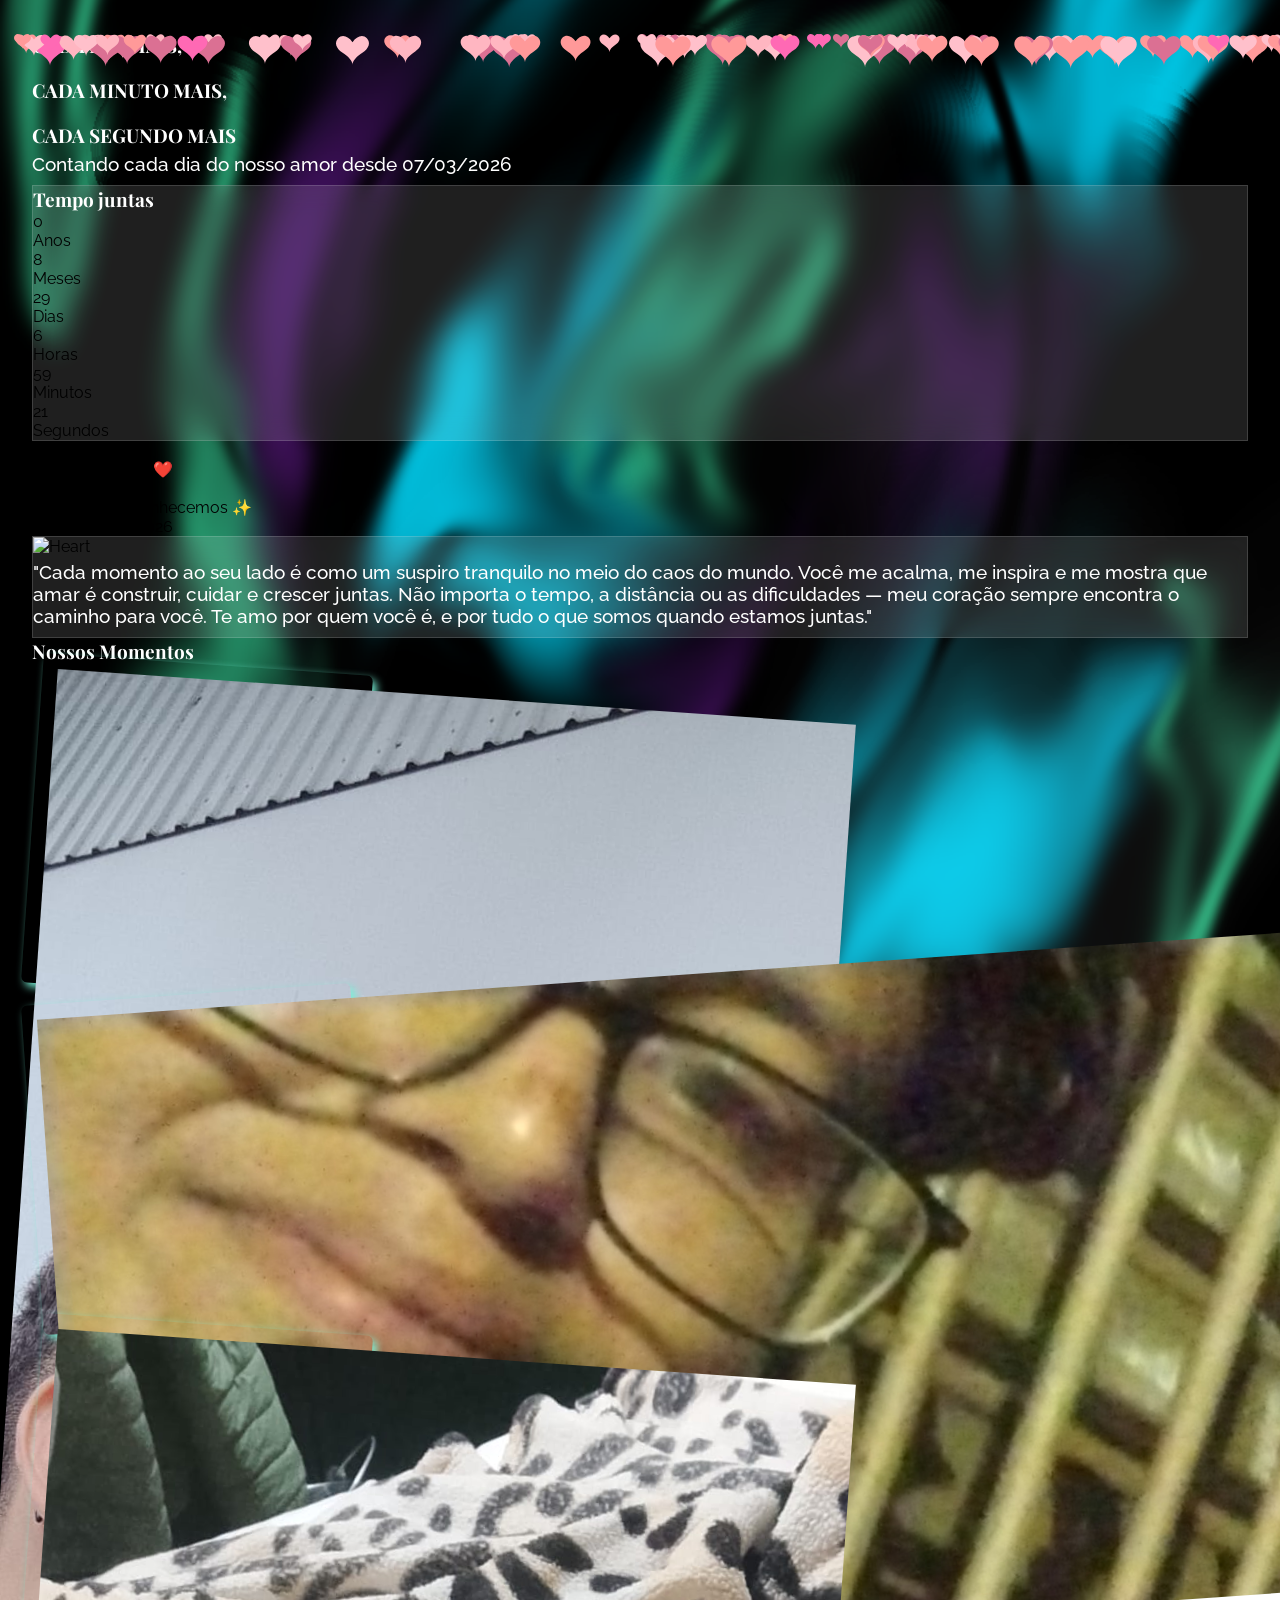
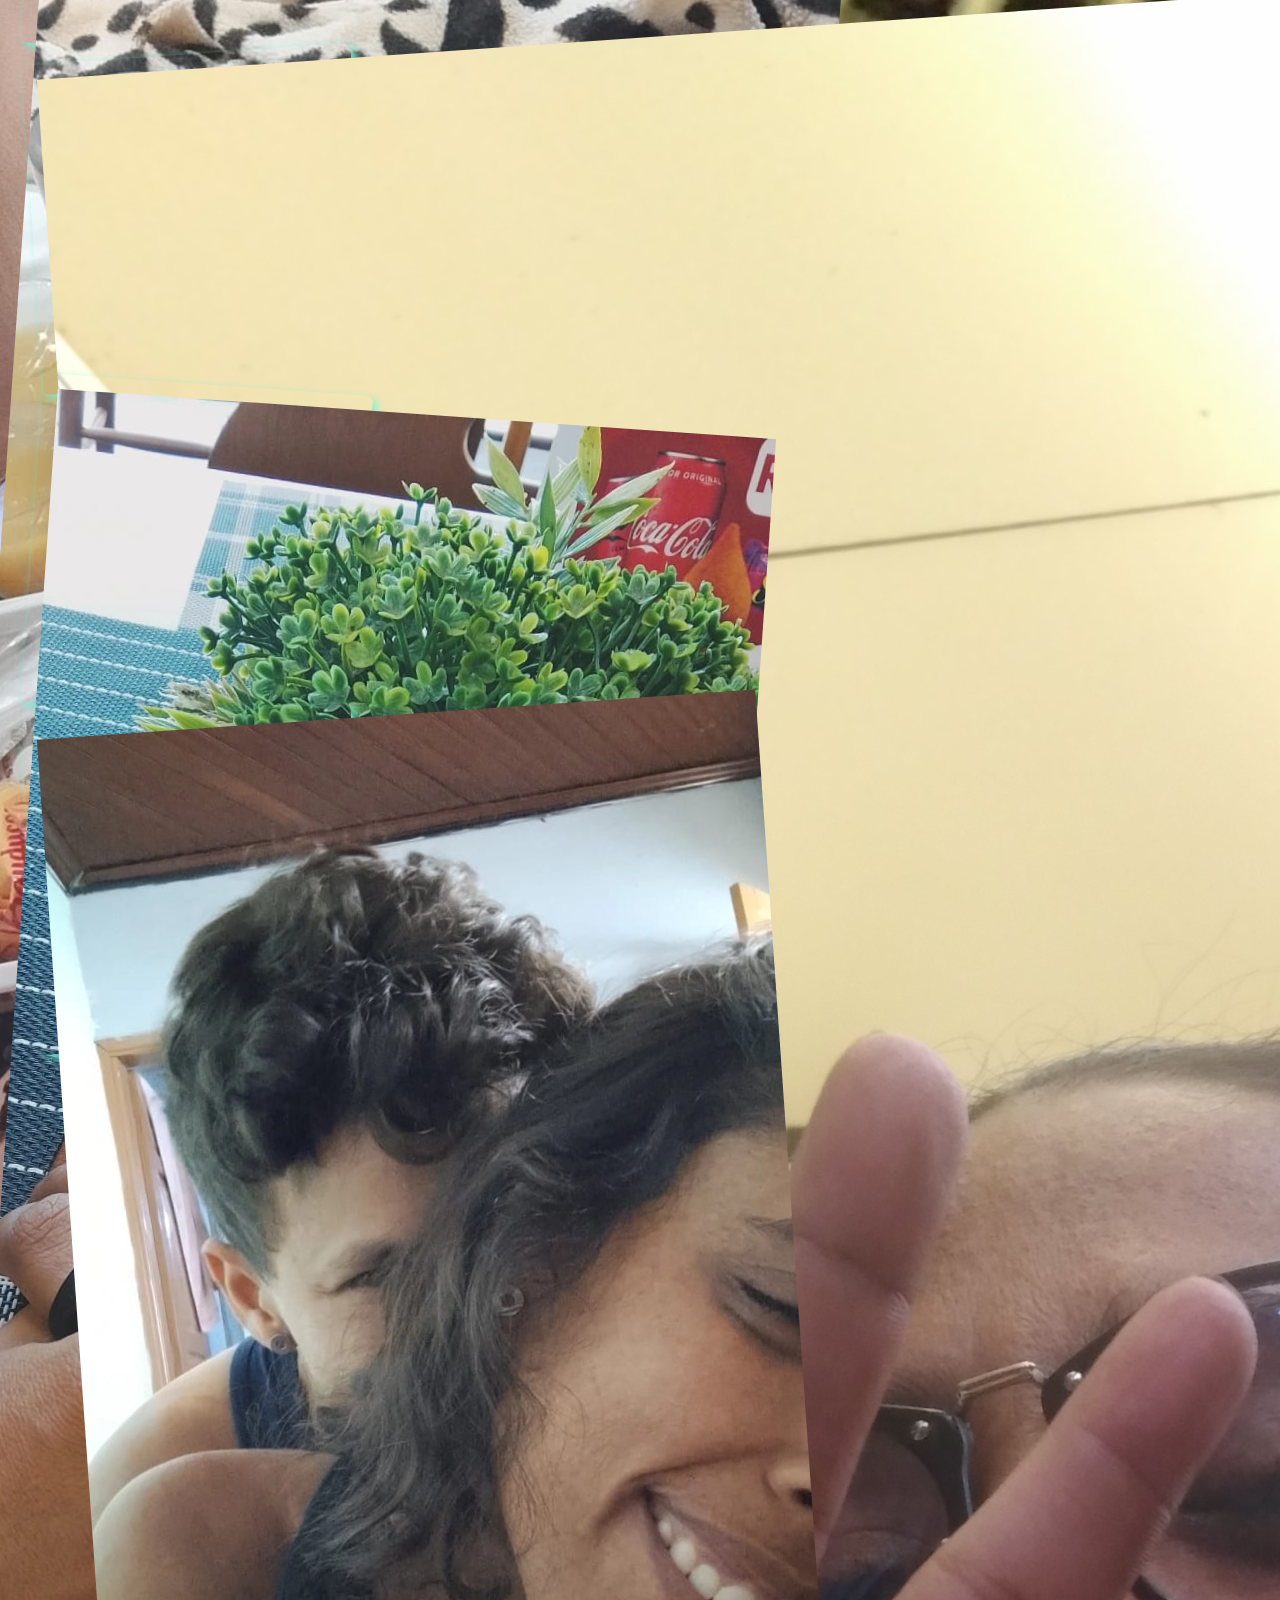
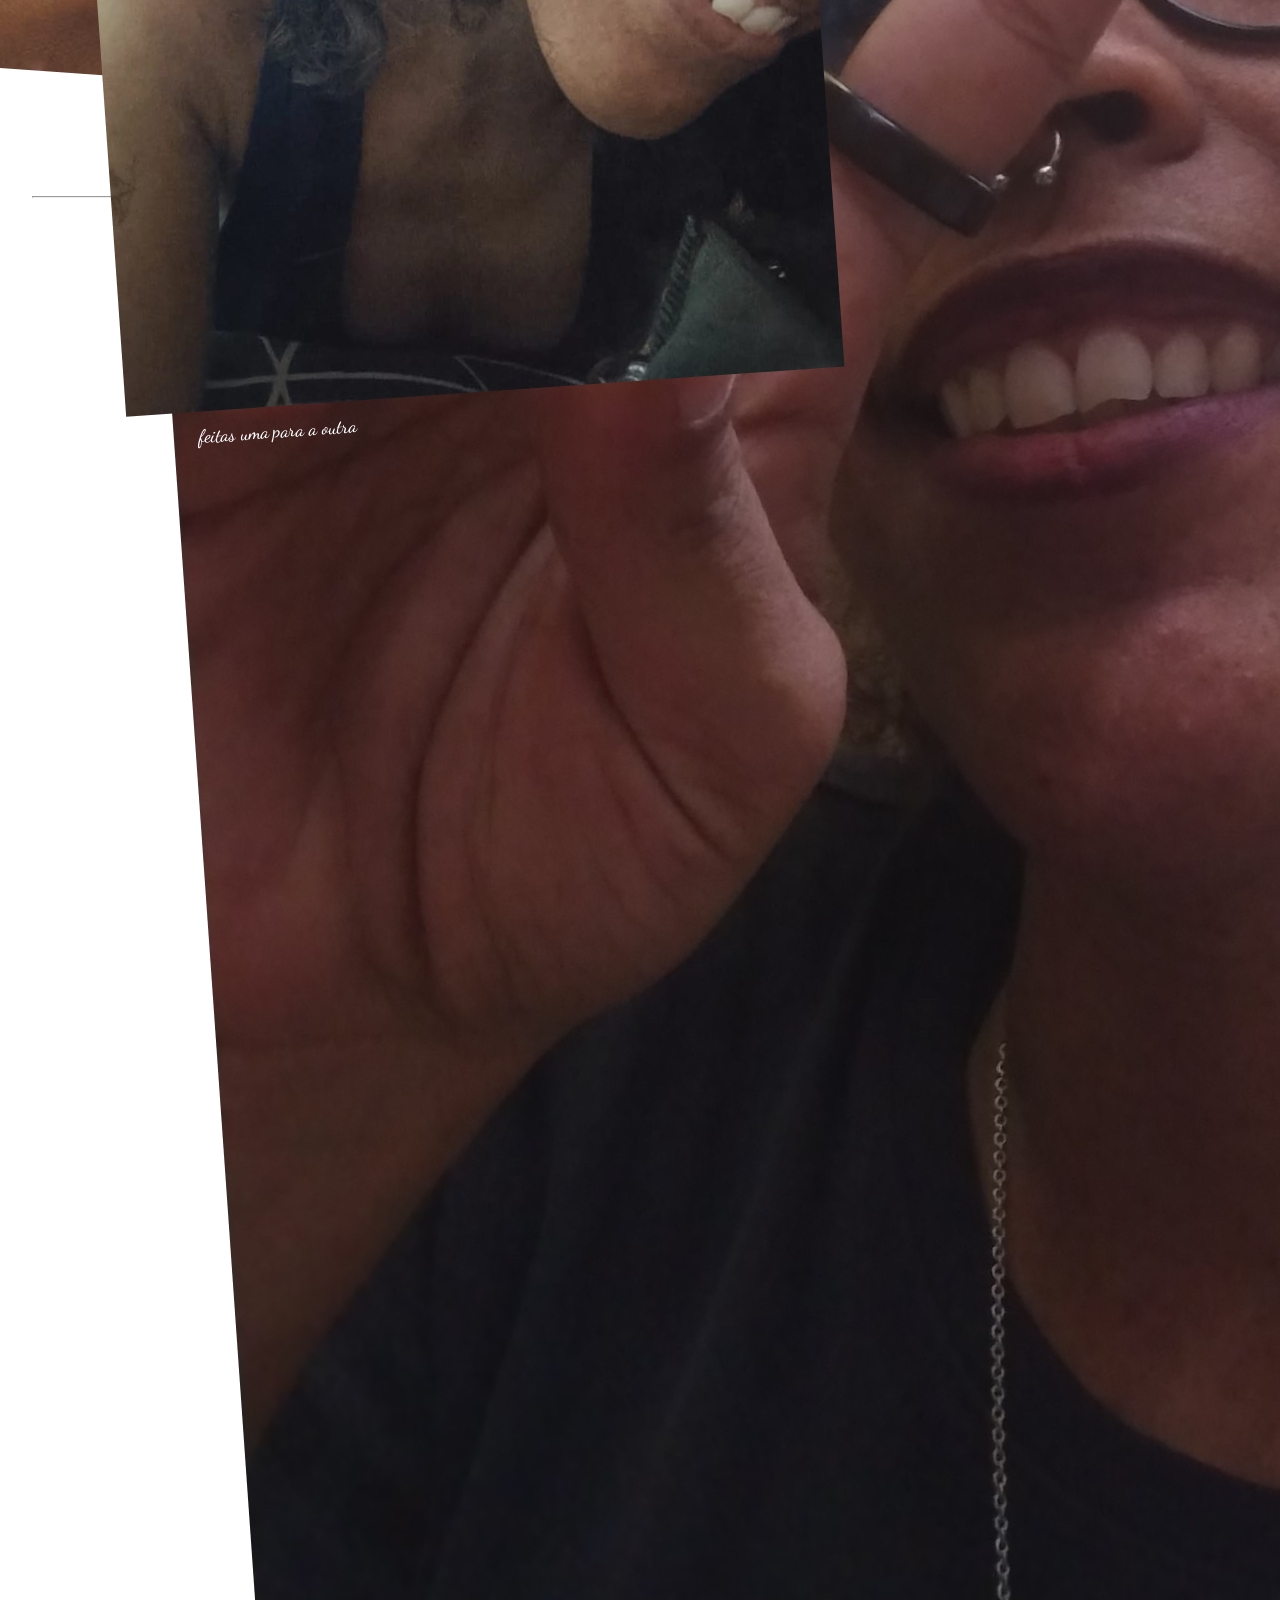
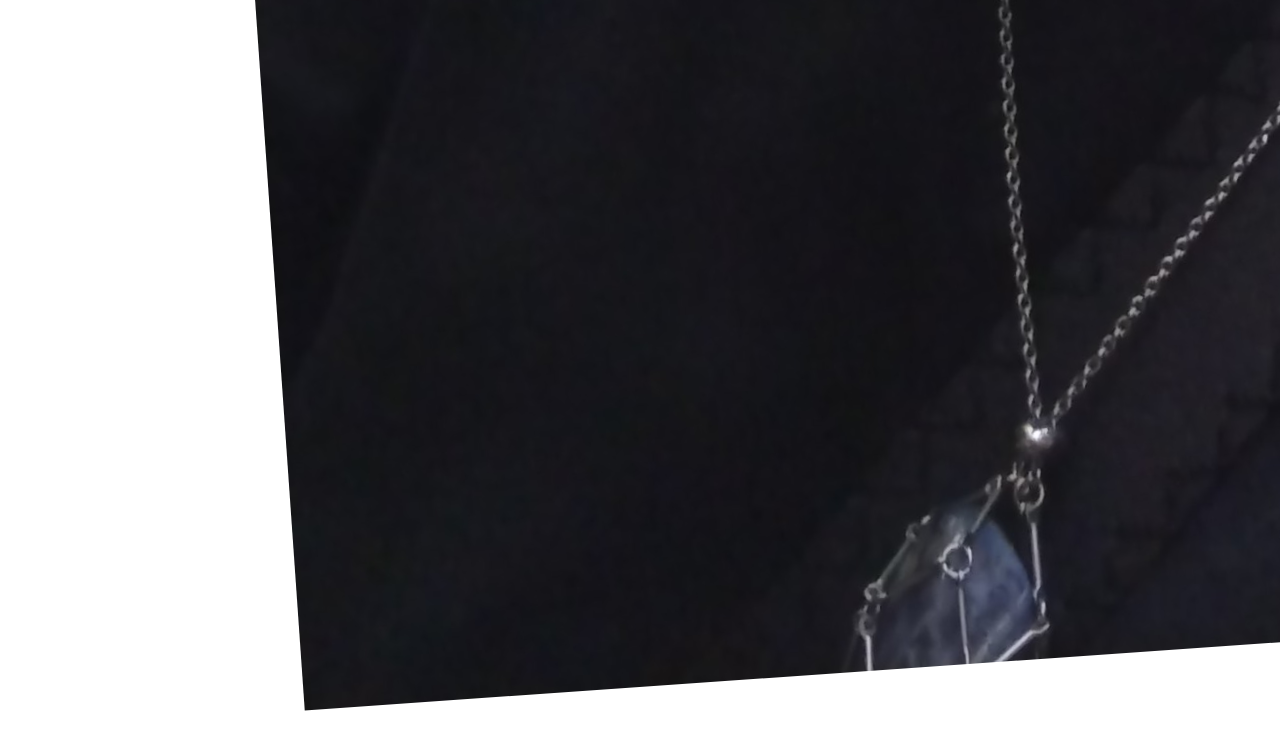
==== index.html @ e2fdc579 "Restaurar interface de notificações Firebase" ====
<!DOCTYPE html>
<html lang="pt-br">
<head>
    <meta charset="UTF-8" />
    <meta name="viewport" content="width=device-width, initial-scale=1.0" />
    <title>Mangostin</title>

    <!-- CSS -->
    <script src="https://cdn.tailwindcss.com">
    </script>

    <!-- Fonts -->
    <link href="https://fonts.googleapis.com/css2?family=Playfair+Display:wght@700&family=Raleway:wght@400;600&family=Dancing+Script:wght@400;700&display=swap" rel="stylesheet">

    <!-- CSS externo -->
    <link rel="stylesheet" href="style.css" />
<link rel="manifest" href="./manifest.json">
<meta name="theme-color" content="#78f0d6">
</head>

<body>
    <!-- Música de fundo (modo aleatório) -->
<audio id="player"></audio>

<script>
    const player = document.getElementById('player');

    const tracks = [
        "./Guns N' Roses - November Rain.mp3"   
    ];

    player.volume = 0.3;

    function playRandom() {
        const randomTrack = tracks[Math.floor(Math.random() * tracks.length)];
        player.src = randomTrack;
        player.play().catch(() => {});
    }

    player.addEventListener('ended', playRandom);

    function unlockAudio() {
        player.play()
            .then(() => {
                playRandom();
                document.removeEventListener('click', unlockAudio);
                document.removeEventListener('touchstart', unlockAudio);
            })
            .catch(() => {});
    }

    document.addEventListener('click', unlockAudio);
    document.addEventListener('touchstart', unlockAudio);

    playRandom();
</script>
    <!-- Floating petals -->
    <div id="petals-container"></div>

    <!-- Special Message Modal -->
    <div id="message-box" class="message-box">
        <div class="bg-white rounded-xl p-5 shadow-2xl text-center">
            <h2 id="message-title" class="text-3xl font-bold mb-4 text-pink-600"></h2>
            <p id="message-content" class="text-gray-700 mb-6"></p>
            <button onclick="closeMessage()" class="bg-gray-800 text-white px-6 py-2 rounded-full hover:bg-white-700 transition">Fechar</button>
        </div>
    </div>

    <div class="container mx-auto px-4 py-12">

        <!-- Header -->
        <header class="text-center mb-12">
 <h1 class="text-center text-2xl text-white font-semibold mb-7">CADA DIA MAIS,</h1>
            <br>
            <h1 class="text-center text-2xl text-white mb-6 font-effect-shadow-multiple">CADA MINUTO MAIS,</h1>
            <br>
            <h1 class="text-center text-2xl text-white mb-6 font-effect-shadow-multiple">CADA SEGUNDO MAIS</h1>
            <p class="text-white-600">Contando cada dia do nosso amor desde 07/03/2026</p>
        </header>

        <!-- Counter -->
        <div class="message-card shadow-lg p-8 mb-12">
            <h2 class="text-center text-2xl text-white mb-6 font-semibold">Tempo juntas</h2>

            <div class="grid grid-cols-2 md:grid-cols-6 gap-4 text-center">
                <div>
                    <div id="years" class="text-5xl font-bold text-white-900">0</div>
                    <div class="text-cyan-100">Anos</div>
                </div>
                <div>
                    <div id="months" class="text-5xl font-bold text-white-900">0</div>
                    <div class="text-cyan-100">Meses</div>
                </div>
                <div>
                    <div id="days" class="text-5xl font-bold text-white-900">0</div>
                    <div class="text-cyan-100">Dias</div>
                </div>
                <div>
                    <div id="hours" class="text-5xl font-bold text-white-900">0</div>
                    <div class="text-cyan-100">Horas</div>
                </div>
                <div>
                    <div id="minutes" class="text-5xl font-bold text-white-900">0</div>
                    <div class="text-cyan-100">Minutos</div>
                </div>
                <div>
                    <div id="seconds" class="text-5xl font-bold text-white-900">0</div>
                    <div class="text-cyan-100">Segundos</div>
                </div>
            </div>
        </div>
<div class="text-center mt-8">
    <div id="totalDays" class="text-5xl font-bold text-cyan-100">
    </div>
    <div class="text-cyan-200">
        Dias de namoro ❤️
    </div>
</div>

<div class="text-center mt-8">
    <div id="knownDays" class="text-5xl font-bold text-cyan-100">
    </div>
    <div class="text-cyan-200">
        Dias que nos conhecemos ✨
    </div>
    <div class="text-cyan-100 mt-2">
            desde 09/01/2026
        </div>
    </div>
</div>
</div>
        <!-- Love Message -->
        <div class="message-card shadow-lg p-8 mb-12">
            <div class="text-center">
                <img src="https://cdn-icons-png.flaticon.com/512/9292/9292036.png" alt="Heart" class="w-16 mx-auto mb-4" />
                <p class="text-white-700 text-lg italic leading-relaxed">
                    "Cada momento ao seu lado é como um suspiro tranquilo no meio do caos do mundo. Você me acalma, me inspira e me mostra que amar é construir, cuidar e crescer juntas. Não importa o tempo, a distância ou as dificuldades — meu coração sempre encontra o caminho para você. Te amo por quem você é, e por tudo o que somos quando estamos juntas."
                </p>
            </div>
        </div>

        <!-- Polaroid Gallery -->
        <section class="mb-12">
            <h2 class="text-3xl text-white mb-8 text-center">Nossos Momentos</h2>

            <div class="grid grid-cols-1 sm:grid-cols-2 md:grid-cols-3 gap-8 px-4">
                <div class="polaroid">
                    <img src="./src/foto2.jpg" alt="Couple" class="w-full h-64 object-cover" />
                    <p class="polaroid-caption">Nossa primeira foto juntas</p>
                </div>

                <div class="polaroid">
                    <img src="./src/foto3.jpg" alt="Romantic dinner" class="w-full h-64 object-cover rounded" />
                    <p class="polaroid-caption">além de tudo, é minha parceira</p>
                </div>

                <div class="polaroid">
                    <img src="./src/foto4.jpg" alt="Beach" class="w-full h-64 object-cover rounded" />
                                                         <p                                      class="polaroid-caption">dia de princesa</p>
                </div>

                <div class="polaroid">
                    <img src="./src/foto1.jpg" alt="Sunset" class="w-full h-64 object-cover rounded" />
                    <p                                      class="polaroid-caption">aquela foto especial</p>
                </div>

                <div class="polaroid">
                    <img src="./src/foto5.jpg" alt="Breakfast" class="w-full h-64 object-cover rounded" />
                    <p                                      class="polaroid-caption">nossa união eternizada </p>
                </div>

                <div class="polaroid">
                    <img src="./src/foto6.jpg" alt="Adventure" class="w-full h-64 object-cover rounded" />
                    <p                                      class="polaroid-caption">feitas uma para a outra</p>
                </div>
            </div>
        </section>
                    <header class="text-center mb-12">
    <br><br><br><h1 class="text-center text-4xl text-white mb-6">
        AMO VOCÊ MEU MANGOSTIN
    </h1>

    <br><br><img
        src="./src/fruit1.png"
        alt="Mangostin"
        class="w-34 h-34 mx-auto mt-4"
   
 <br><BR>  <p class="text-center text-white-600 italic mt-3">
    Porque você é doce, rara e especial como a rainha das frutas ✨
</p>
</header>
                
    </div>

    <!-- JS Logic -->
    <script>
        const startDate = new Date("2026-03-07T00:00:00");
const meetDate = new Date("2026-01-09T00:00:00");
        const valentinesDay = 5; // junho (0-index)
        const valentinesDate = 12; //dia

        let yearsEl = document.getElementById("years");
        let monthsEl = document.getElementById("months");
        let daysEl = document.getElementById("days");
        let hoursEl = document.getElementById("hours");
        let minutesEl = document.getElementById("minutes");
        let secondsEl = document.getElementById("seconds");
        let totalDaysEl = document.getElementById("totalDays");
let knownDaysEl = document.getElementById("knownDays");

        const messageBox = document.getElementById("message-box");
        const messageTitle = document.getElementById("message-title");
        const messageContent = document.getElementById("message-content");

        let lastAnniversaryMonth = -1;
        let lastAnniversaryYear = -1;
        let lastValentinesYear = -1;
        let hundredDaysShown = false;

        function updateCounter() {

    const now = new Date();

    let years = now.getFullYear() - startDate.getFullYear();
    let months = now.getMonth() - startDate.getMonth();

    if (now.getDate() < startDate.getDate()) {
        months--;
    }

    if (months < 0) {
        years--;
        months += 12;
    }

    const anniversaryDate = new Date(
        startDate.getFullYear() + years,
        startDate.getMonth() + months,
        startDate.getDate()
    );

    const days = Math.floor(
        (now - anniversaryDate) / (1000 * 60 * 60 * 24)
    );

    const diff = now - anniversaryDate;

const hours = Math.floor(
    (diff % (1000 * 60 * 60 * 24)) /
    (1000 * 60 * 60)
);

const minutes = Math.floor(
    (diff % (1000 * 60 * 60)) /
    (1000 * 60)
);

const seconds = Math.floor(
    (diff % (1000 * 60)) /
    1000
);
    yearsEl.textContent = years;
    monthsEl.textContent = months;
    daysEl.textContent = days;
    hoursEl.textContent = hours;
    minutesEl.textContent = minutes;
    secondsEl.textContent = seconds;

    const totalDays = Math.floor(
        (now - startDate) / (1000 * 60 * 60 * 24)
    );
    if (totalDays === 100 && !hundredDaysShown) {

    hundredDaysShown = true;

    showMessage(
        "❤️ 100 Dias de Nós ❤️",
        "Hoje completamos 100 dias de namoro. Cem dias de risadas, carinho, cumplicidade e amor. Parece pouco para quem olha de fora, mas para mim cada um desses dias foi especial porque tive você ao meu lado. Obrigada por fazer parte da minha vida e transformar momentos simples em memórias inesquecíveis. Que venham mais 100, mais 1000 e uma eternidade ao seu lado. Te amo, meu Mangostin! ❤️✨"
    );

    createPetals(900);
}

    if (totalDaysEl) {
        totalDaysEl.textContent = totalDays;
    }

    const knownDays = Math.floor(
        (now - meetDate) / (1000 * 60 * 60 * 24)
    );

    if (knownDaysEl) {
        knownDaysEl.textContent = knownDays;
    }

    if (now.getDate() === 7 && now.getMonth() !== lastAnniversaryMonth) {
        lastAnniversaryMonth = now.getMonth();

        showMessage(
            "Feliz mêsversário!",
            "Mais um mês de amor, risos e momentos inesquecíveis ao seu lado."
        );

        createPetals(50);
    }

    if (
        now.getDate() === 7 &&
        now.getMonth() === 2 &&
        now.getFullYear() !== lastAnniversaryYear
    ) {
        lastAnniversaryYear = now.getFullYear();

        const anni =
            now.getFullYear() - startDate.getFullYear();

        showMessage(
            "Feliz aniversário de namoro!",
            `Comemorando ${anni} ano(s) juntas.`
        );

        createPetals(100);
    }

    if (
        now.getDate() === valentinesDate &&
        now.getMonth() === valentinesDay &&
        now.getFullYear() !== lastValentinesYear
    ) {
        lastValentinesYear = now.getFullYear();

        showMessage(
            "Feliz Dia dos Namorados!",
            "Você é o amor da minha vida minha Deusa ❤️"
        );

        createPetals(80);
    }
}

        function showMessage(title, content) {
            messageTitle.textContent = title;
            messageContent.textContent = content;
            messageBox.style.display = "block";
            document.body.style.overflow = "hidden";
        }

        function closeMessage() {
            messageBox.style.display = "none";
            document.body.style.overflow = "auto";
        }

        function createPetals(count) {
            const container = document.getElementById("petals-container");
            container.innerHTML = "";

            const colors = ["#FFB6C1", "#FF69B4", "#DB7093", "#FFC0CB", "#FF9999"];

            for (let i = 0; i < count; i++) {
                const petal = document.createElement("div");
                petal.className = "petal";

                const size = Math.random() * 25 + 20;
                const left = Math.random() * 100;
                const animationDuration = Math.random() * 10 + 5;
                const delay = Math.random() * 5;
                const color = colors[Math.floor(Math.random() * colors.length)];

                petal.style.width = `${size}px`;
                petal.style.height = `${size}px`;
                petal.style.left = `${left}%`;
                petal.style.animationDuration = `${animationDuration}s`;
                petal.style.animationDelay = `${delay}s`;
                petal.style.backgroundImage = `url("data:image/svg+xml,%3Csvg xmlns='http://www.w3.org/2000/svg' viewBox='0 0 100 100'%3E%3Cpath fill='${encodeURIComponent(color)}' d='M50,25 C60,10 75,5 85,15 C95,25 90,40 75,50 C60,60 50,70 50,80 C50,70 40,60 25,50 C10,40 5,25 15,15 C25,5 40,10 50,25 Z'/%3E%3C/svg%3E")`;

                container.appendChild(petal);
            }
        }

        updateCounter();
        setInterval(updateCounter, 1000);
        createPetals(100);
    </script>
<script>
if ("serviceWorker" in navigator) {

    window.addEventListener("load", () => {

        navigator.serviceWorker
            .register("./service-worker.js")

            .then(() => {
                console.log("Mangostin PWA carregado ❤️");
            })

            .catch(error => {
                console.log(error);
            });

    });

}
</script>
<hr style="margin:40px 0;">

<div style="text-align:center;padding:20px">

    <h2>📲 Mangostin Push</h2>

    <button id="btn"
        style="padding:12px 24px;
               border:none;
               border-radius:10px;
               background:#6f42c1;
               color:white;
               font-size:18px;
               cursor:pointer;">

        Ativar Notificações

    </button>

    <p id="status" style="margin-top:20px;">
        Aguardando...
    </p>

</div>

<script src="https://www.gstatic.com/firebasejs/10.7.1/firebase-app-compat.js"></script>
<script src="https://www.gstatic.com/firebasejs/10.7.1/firebase-messaging-compat.js"></script>

<script src="./app.js"></script>
</body>
</html>
<!-- Música adicionada com sucesso -->
---- style.css ----
/* =============================
   RESET & BASE
   ============================= */
* {
    margin: 0;
    padding: 0;
    box-sizing: border-box;
}

body {
    padding: 2rem;
    font-family: 'Raleway', Arial, sans-serif;
    overflow-x: hidden;
    background-image: url("./src/fire.png");
    background-size: cover;
    background-position: center;
    background-attachment: fixed;
    background-repeat: no-repeat;
}


h1, h2, h3, h4 {
    font-family: 'Playfair Display', serif;
    font-size: 19px;
    color: white;
}


p {
    color: white;
    font-size: 19px;
    font-weight: 500;
    margin-bottom: 10px;
    margin-top: 5px;
}

/* =============================
   FLOATING PETALS
   ============================= */
.petal {
    position: fixed;
    background-size: contain;
    background-repeat: no-repeat;
    width: 50px;
    height: 100%;
    opacity: 1;
    pointer-events: none;
    z-index: 10;
    animation: falling linear infinite;
}

@keyframes falling {
    0% {
        transform: translateY(-10vh) rotate(0deg);
        opacity: 0.9;
    }
    30% {
        opacity: 1;
    }
    90% {
        opacity: 0.7;
    }
    100% {
        transform: translateY(200vh) rotate(360deg);
        opacity: 1;
    }
}

/* =============================
   POLAROID GALLERY
   ============================= */
.polaroid {
    background: transparent;
    padding: 15px 15px 50px 15px;
    box-shadow: 4px 4px 8px rgba(120,240,214,2);
    transform: rotate(4deg);
    transition: transform 0.3s;
    max-width: 330px;
    max-height: 330px;
    border-radius: 6px;
}

.polaroid:nth-child(even) {
    transform: rotate(-4deg);
}

.polaroid:hover {
    transform: rotate(0deg) scale(1.05);
    z-index: 20;
}

.polaroid-caption {
    text-align: center;
    margin-top: 10px;
    font-family: 'Dancing Script', cursive;
    color: white;
    font-height: 350;
}

/* =============================
   MESSAGE CARD
   ============================= */
.message-card {
    background: rgba(255,255,255,0.12);
    backdrop-filter: blur(12px);
    border: 1px solid rgba(255,255,255,0.15);
}

/* =============================
   MESSAGE MODAL
   ============================= */
 .message-box {
    display: none;
    position: fixed;
    bottom: 20px;
    right: 20px;

    z-index: 9999;

    width: 320px;
    max-width: 85%;

    animation: fadeIn 0.5s;
}

@keyframes fadeIn {
    from { opacity: 0; }
    to { opacity: 1; }
}

/* =============================
   CUSTOM CARD (LEGADO)
   ============================= */
.card {
    max-width: 620px;
    margin: 0 auto;
    padding: 16px;
    border: 3px solid lightgray;
    border-radius: 16px;
}

.card p:last-child {
    margin-bottom: 0;
}
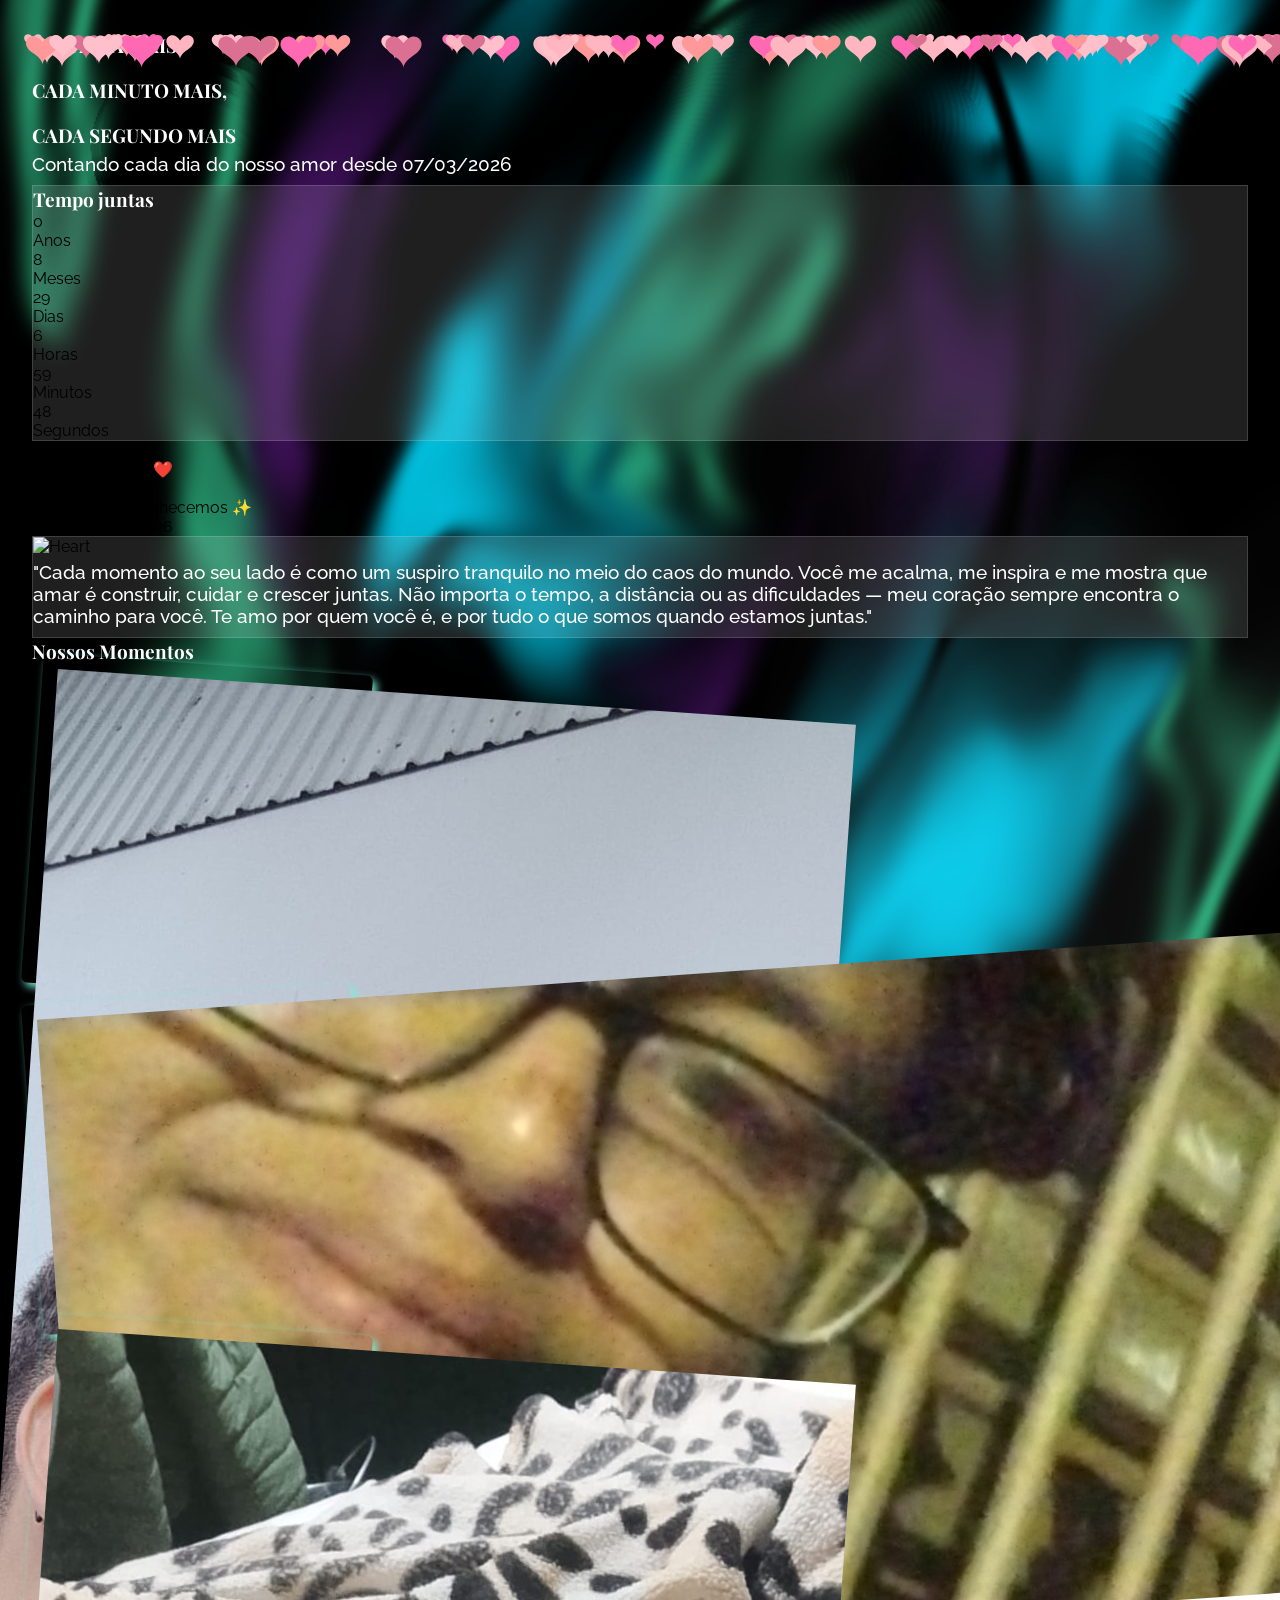
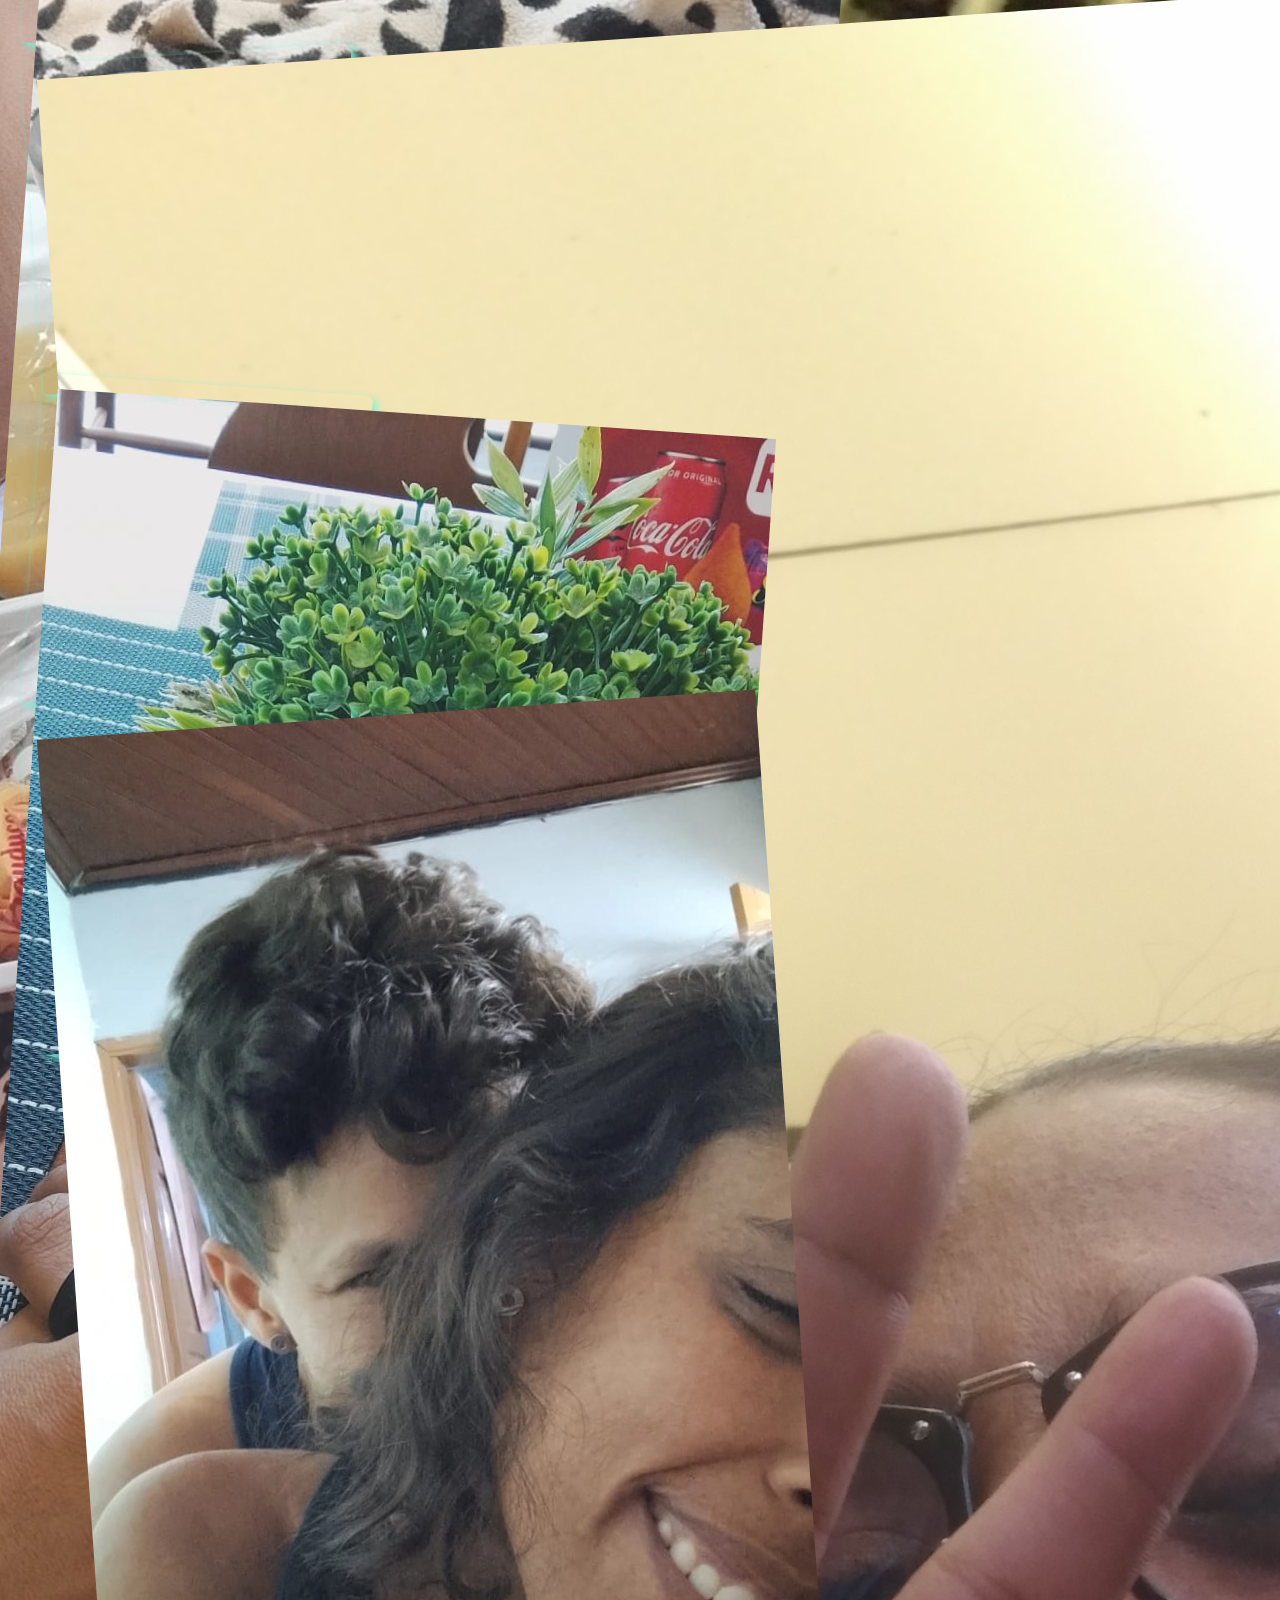
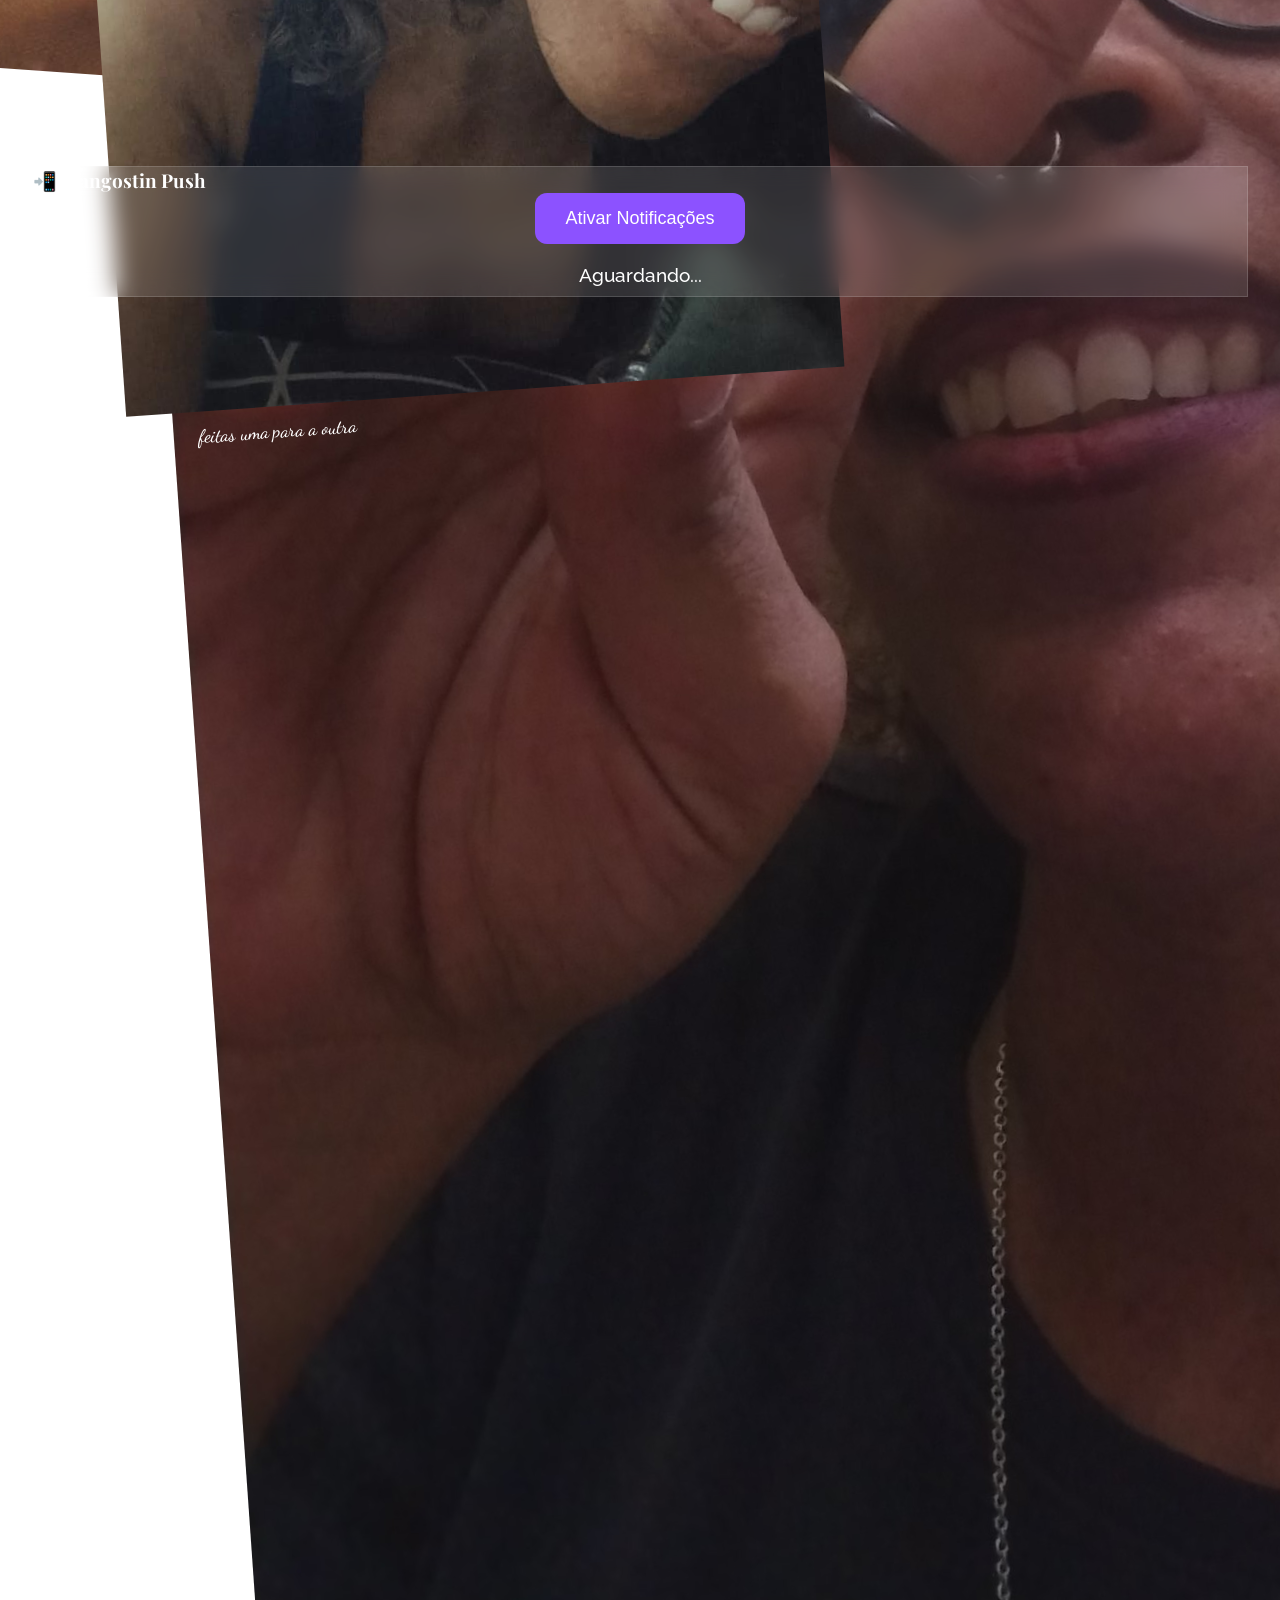
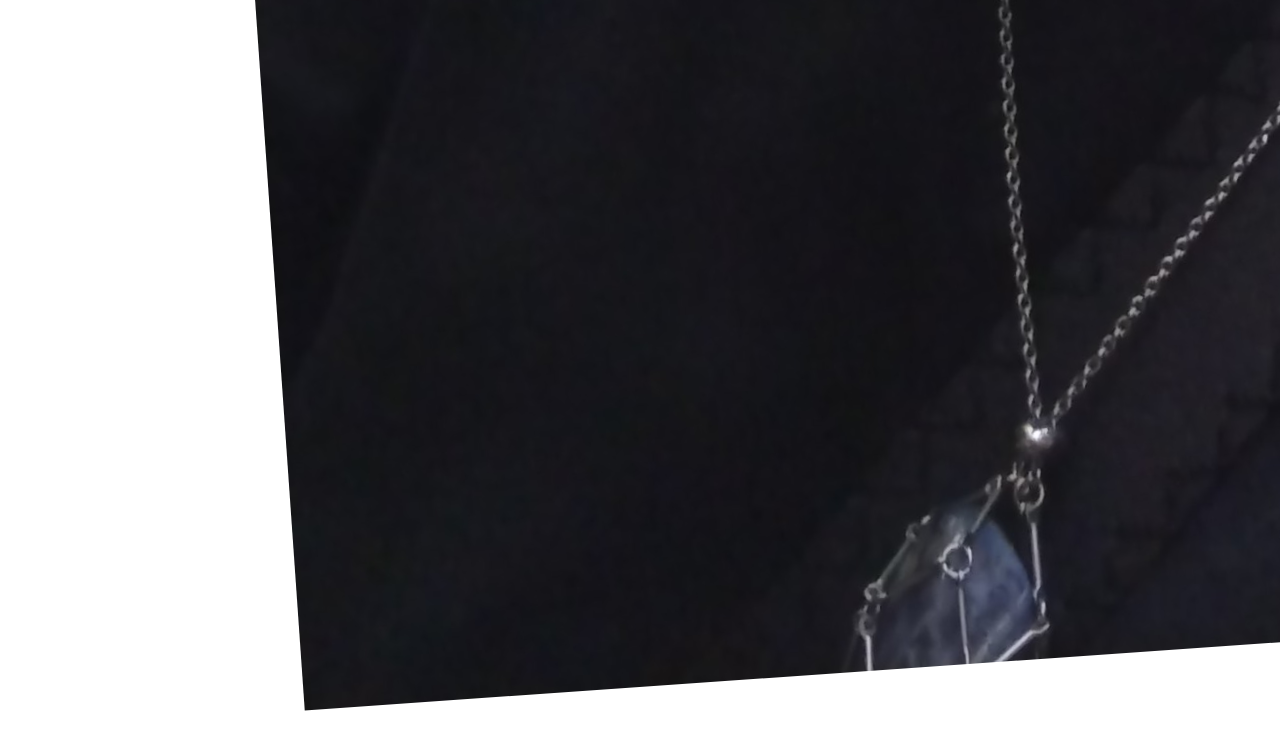
==== commit 5ba4b190: "Atualizar o index.html" ====
--- a/index.html
+++ b/index.html
@@ -381,6 +381,52 @@
         setInterval(updateCounter, 1000);
         createPetals(100);
     </script>
+<!-- ============================= -->
+<!-- PUSH NOTIFICATIONS -->
+<!-- ============================= -->
+
+<div class="message-card shadow-lg p-8 mb-12">
+
+    <h2 class="text-center text-2xl text-white mb-6">
+        📲 Mangostin Push
+    </h2>
+
+    <div style="text-align:center;">
+
+        <button
+            id="btn"
+            style="
+                padding:15px 30px;
+                font-size:18px;
+                border:none;
+                border-radius:12px;
+                background:#8c52ff;
+                color:white;
+                cursor:pointer;
+            ">
+
+            Ativar Notificações
+
+        </button>
+
+        <p
+            id="status"
+            class="text-cyan-100"
+            style="margin-top:20px;">
+
+            Aguardando...
+
+        </p>
+
+    </div>
+
+</div>
+
+<script src="https://www.gstatic.com/firebasejs/10.7.1/firebase-app-compat.js"></script>
+
+<script src="https://www.gstatic.com/firebasejs/10.7.1/firebase-messaging-compat.js"></script>
+
+<script src="./app.js"></script>
 <script>
 if ("serviceWorker" in navigator) {
 
@@ -401,35 +447,7 @@
 
 }
 </script>
-<hr style="margin:40px 0;">
-
-<div style="text-align:center;padding:20px">
-
-    <h2>📲 Mangostin Push</h2>
-
-    <button id="btn"
-        style="padding:12px 24px;
-               border:none;
-               border-radius:10px;
-               background:#6f42c1;
-               color:white;
-               font-size:18px;
-               cursor:pointer;">
-
-        Ativar Notificações
-
-    </button>
-
-    <p id="status" style="margin-top:20px;">
-        Aguardando...
-    </p>
-
-</div>
-
-<script src="https://www.gstatic.com/firebasejs/10.7.1/firebase-app-compat.js"></script>
-<script src="https://www.gstatic.com/firebasejs/10.7.1/firebase-messaging-compat.js"></script>
-
-<script src="./app.js"></script>
+
 </body>
 </html>
 <!-- Música adicionada com sucesso -->
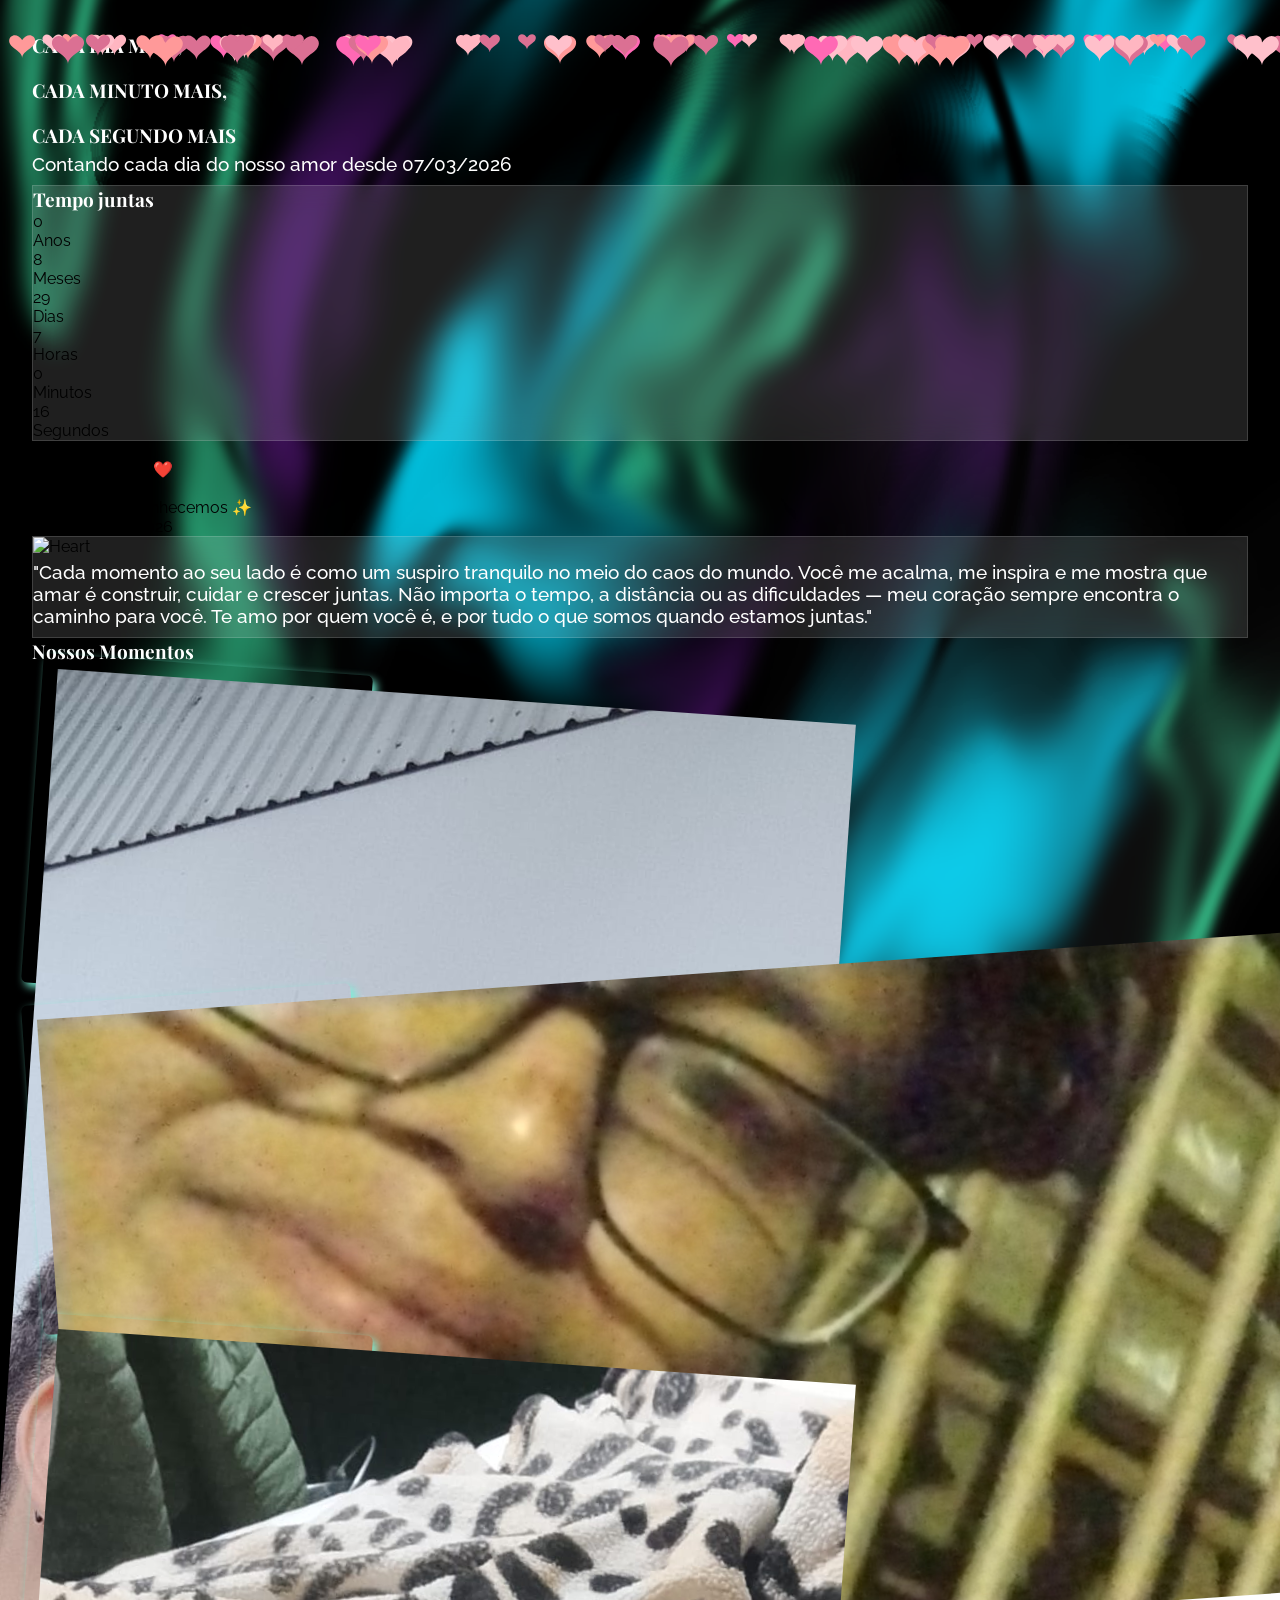
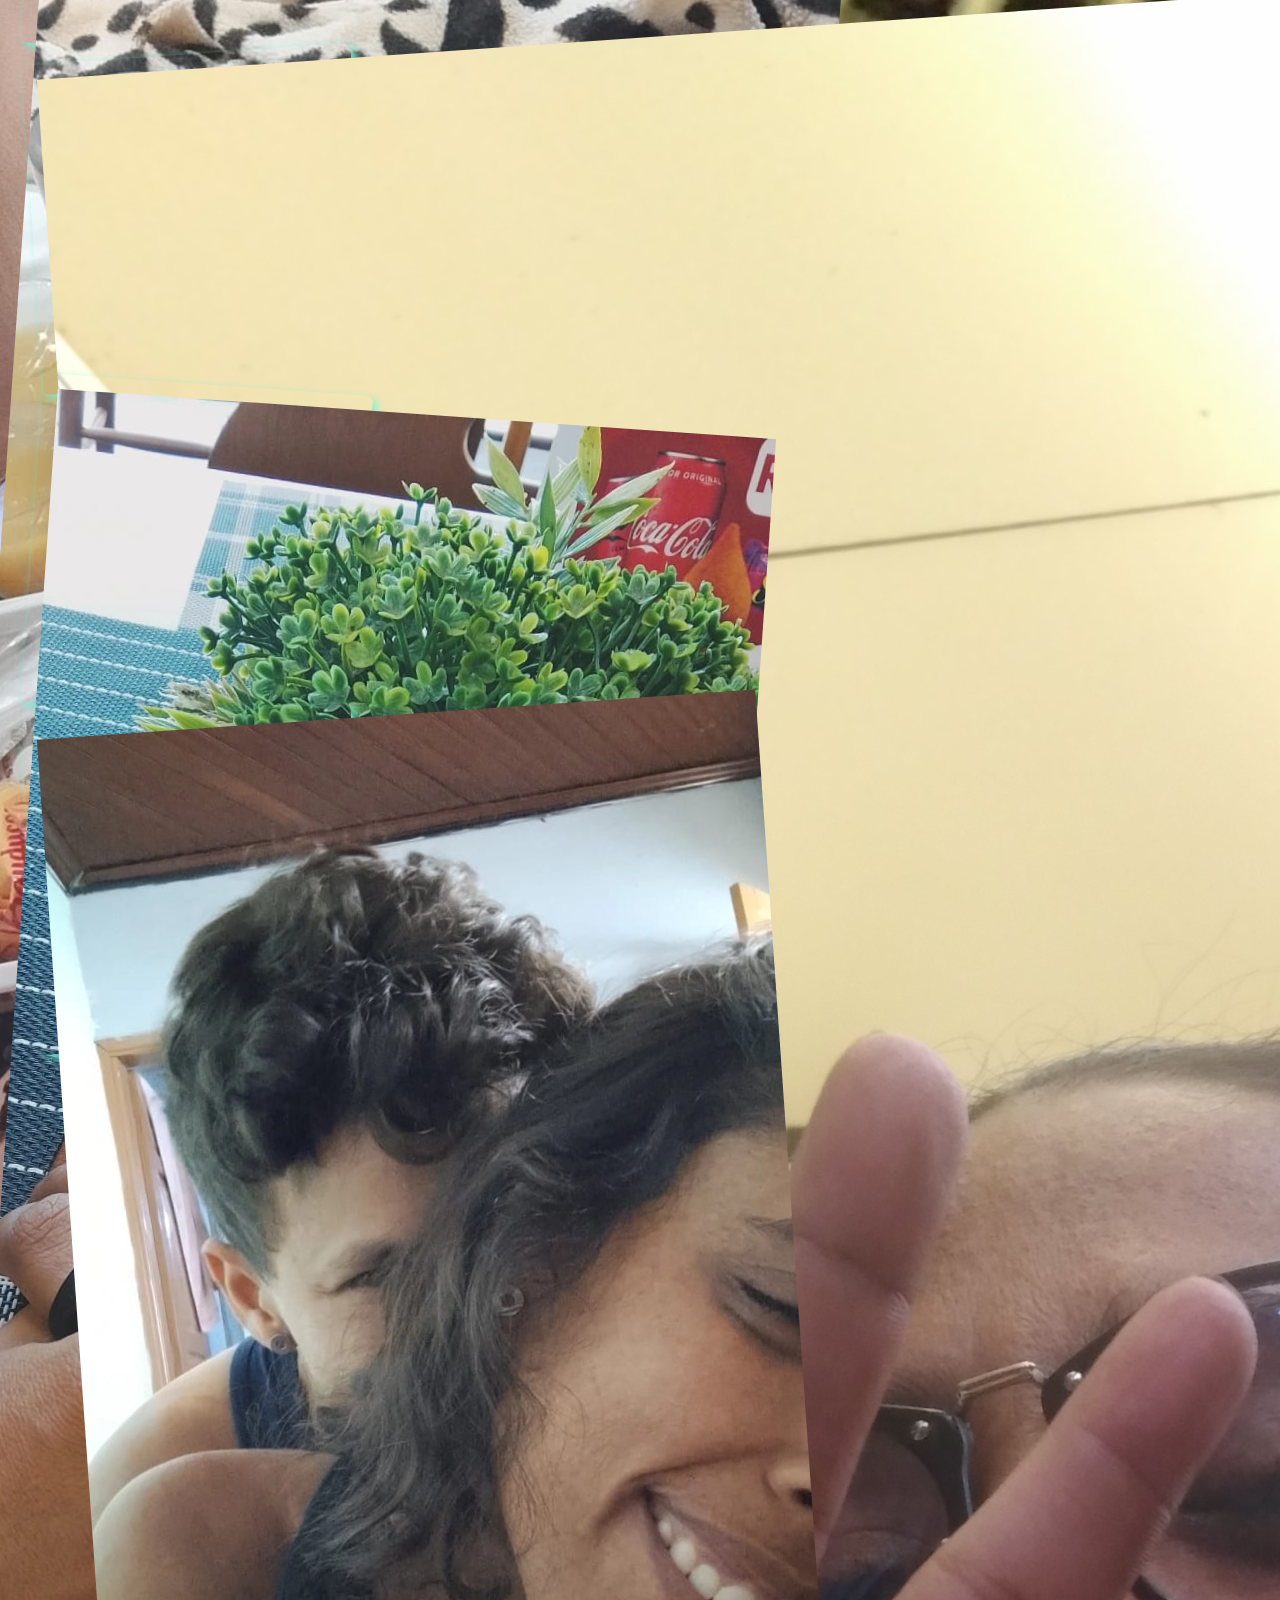
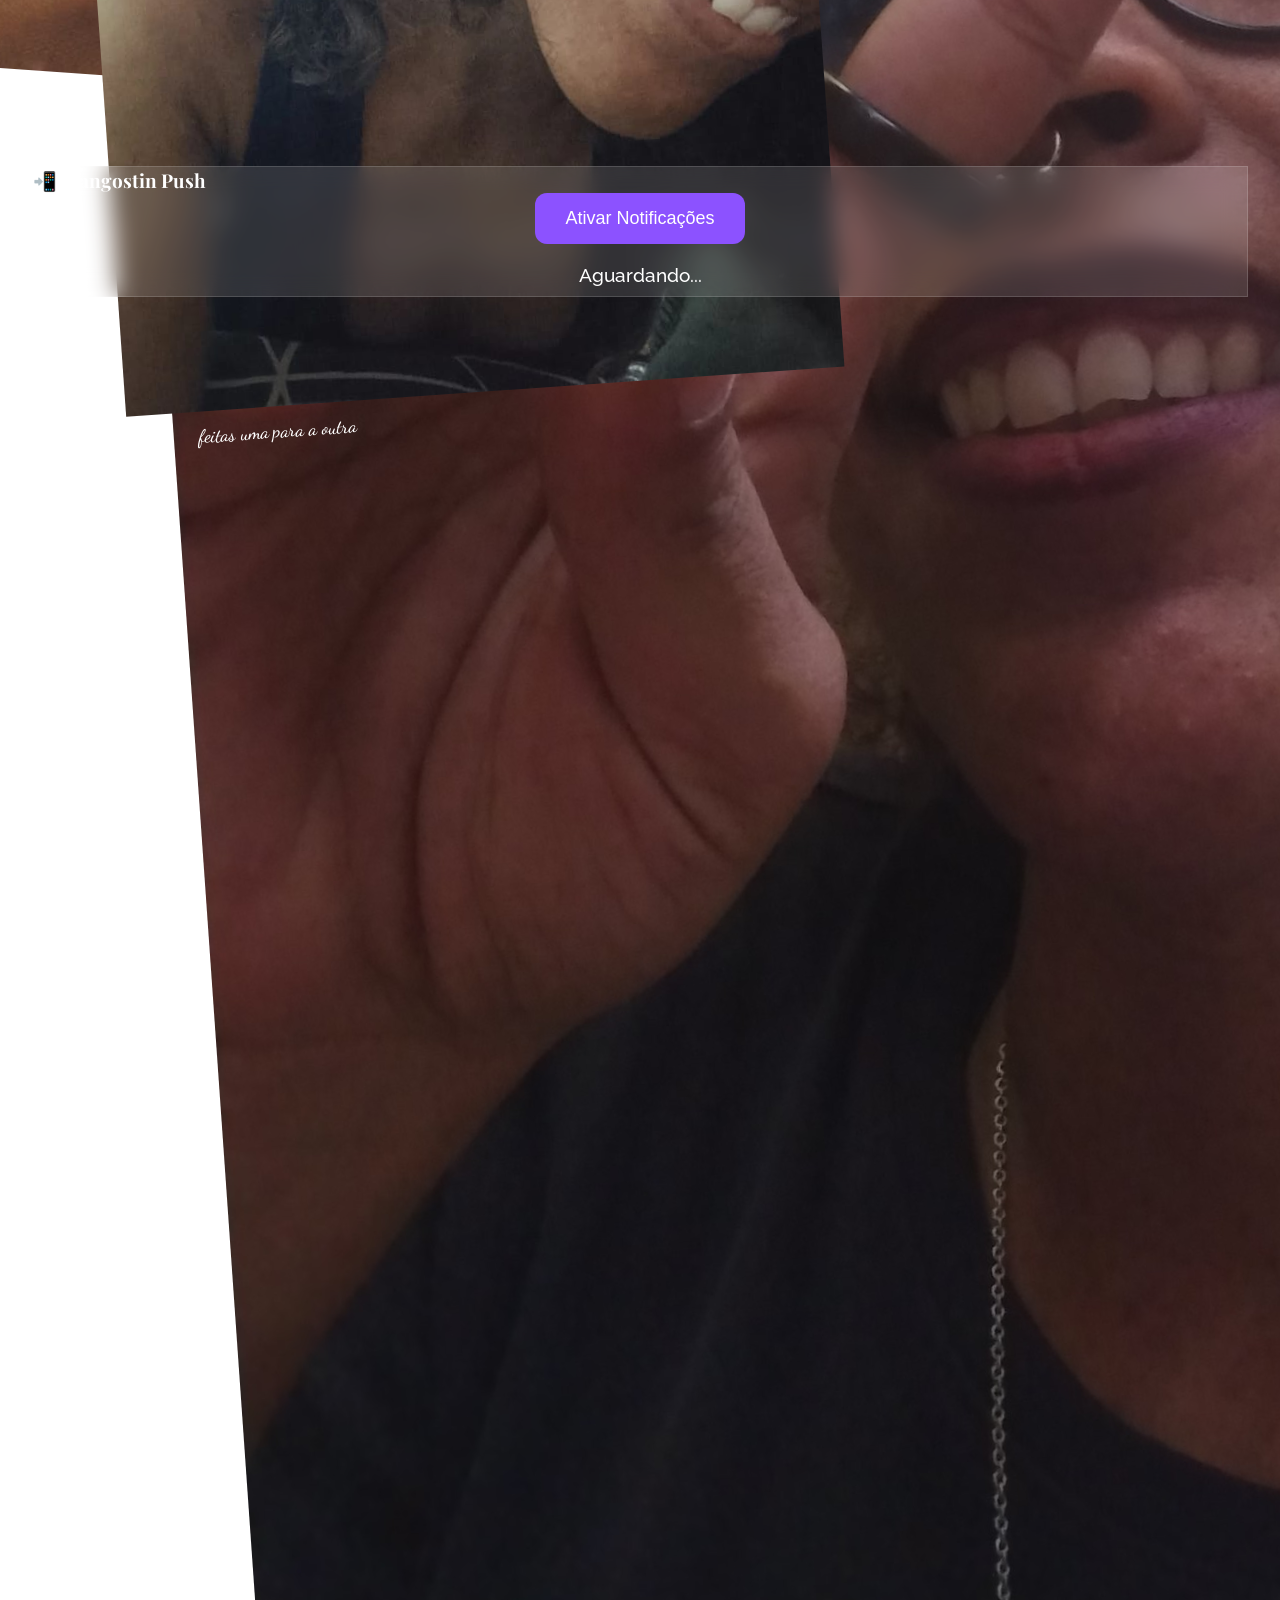
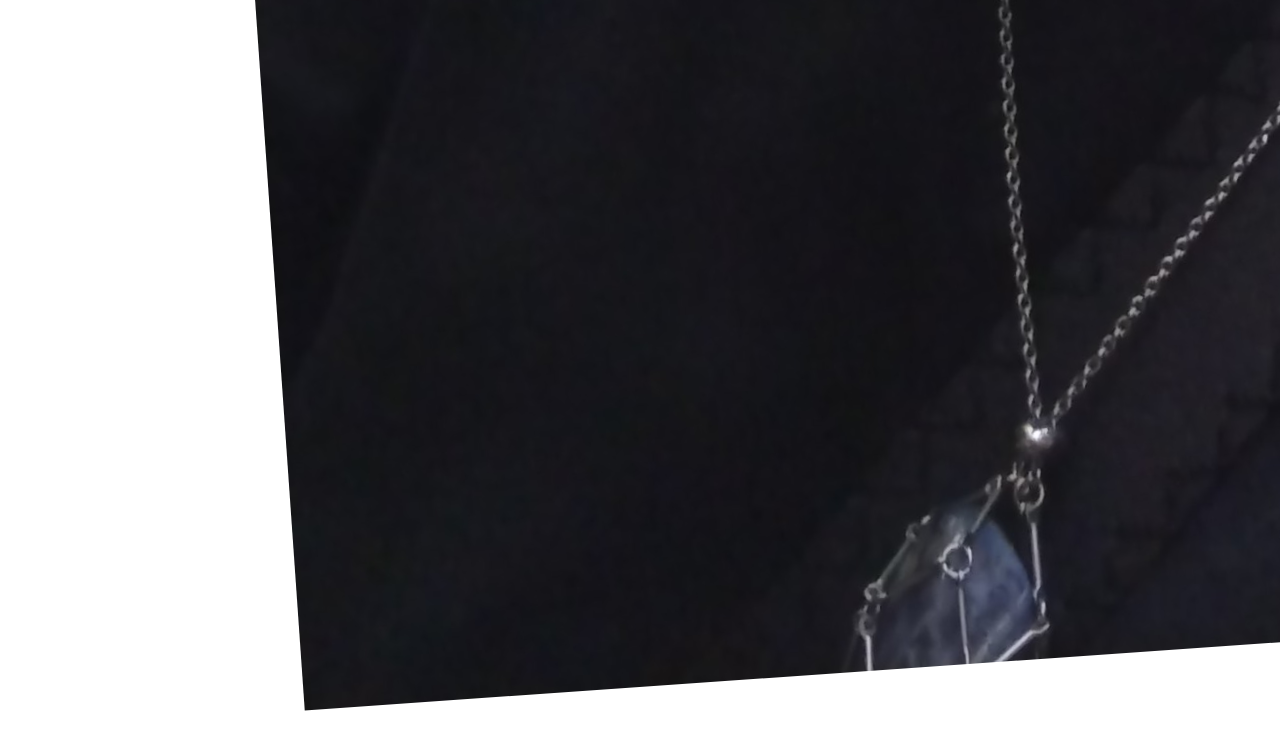
==== commit 98c5cb34: "Atualizar o index.html" ====
--- a/index.html
+++ b/index.html
@@ -425,7 +425,9 @@
 <script src="https://www.gstatic.com/firebasejs/10.7.1/firebase-app-compat.js"></script>
 
 <script src="https://www.gstatic.com/firebasejs/10.7.1/firebase-messaging-compat.js"></script>
-
+<script>
+alert("INDEX CHEGOU NO FINAL");
+</script>
 <script src="./app.js"></script>
 <script>
 if ("serviceWorker" in navigator) {
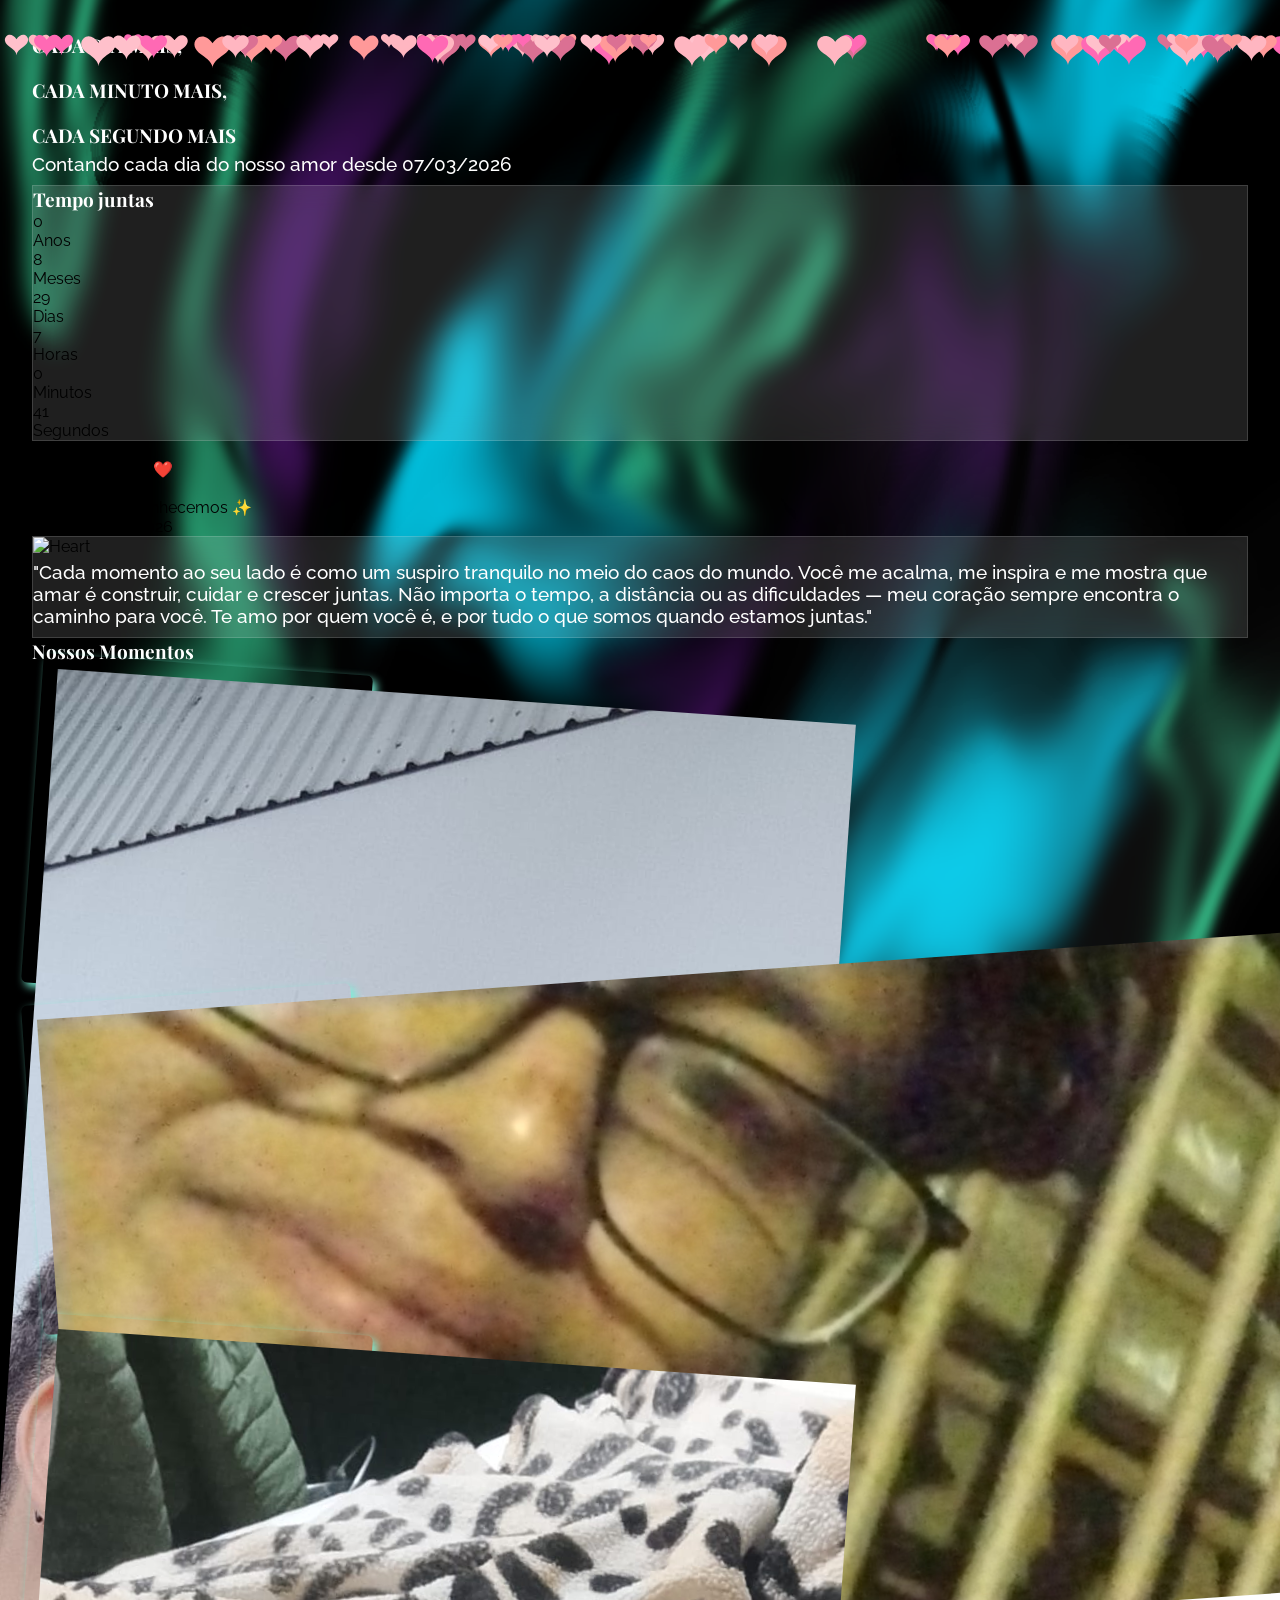
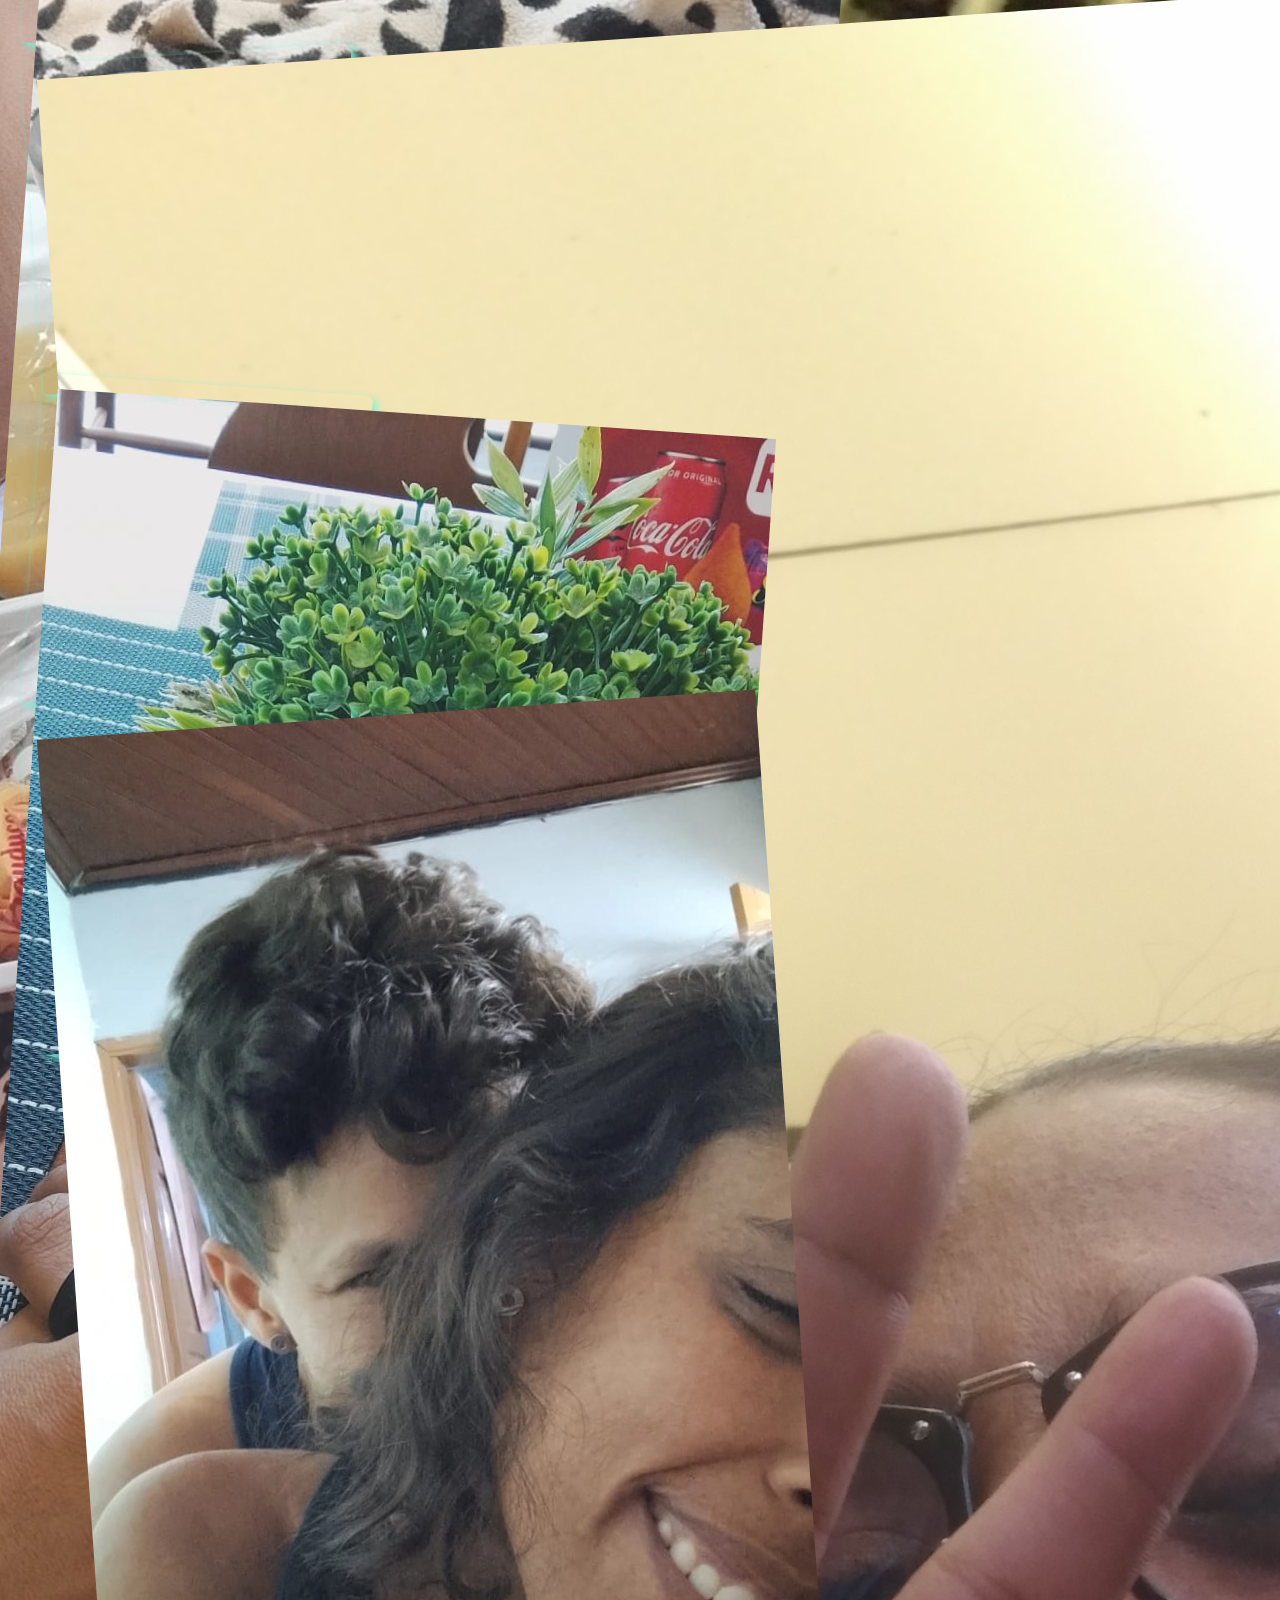
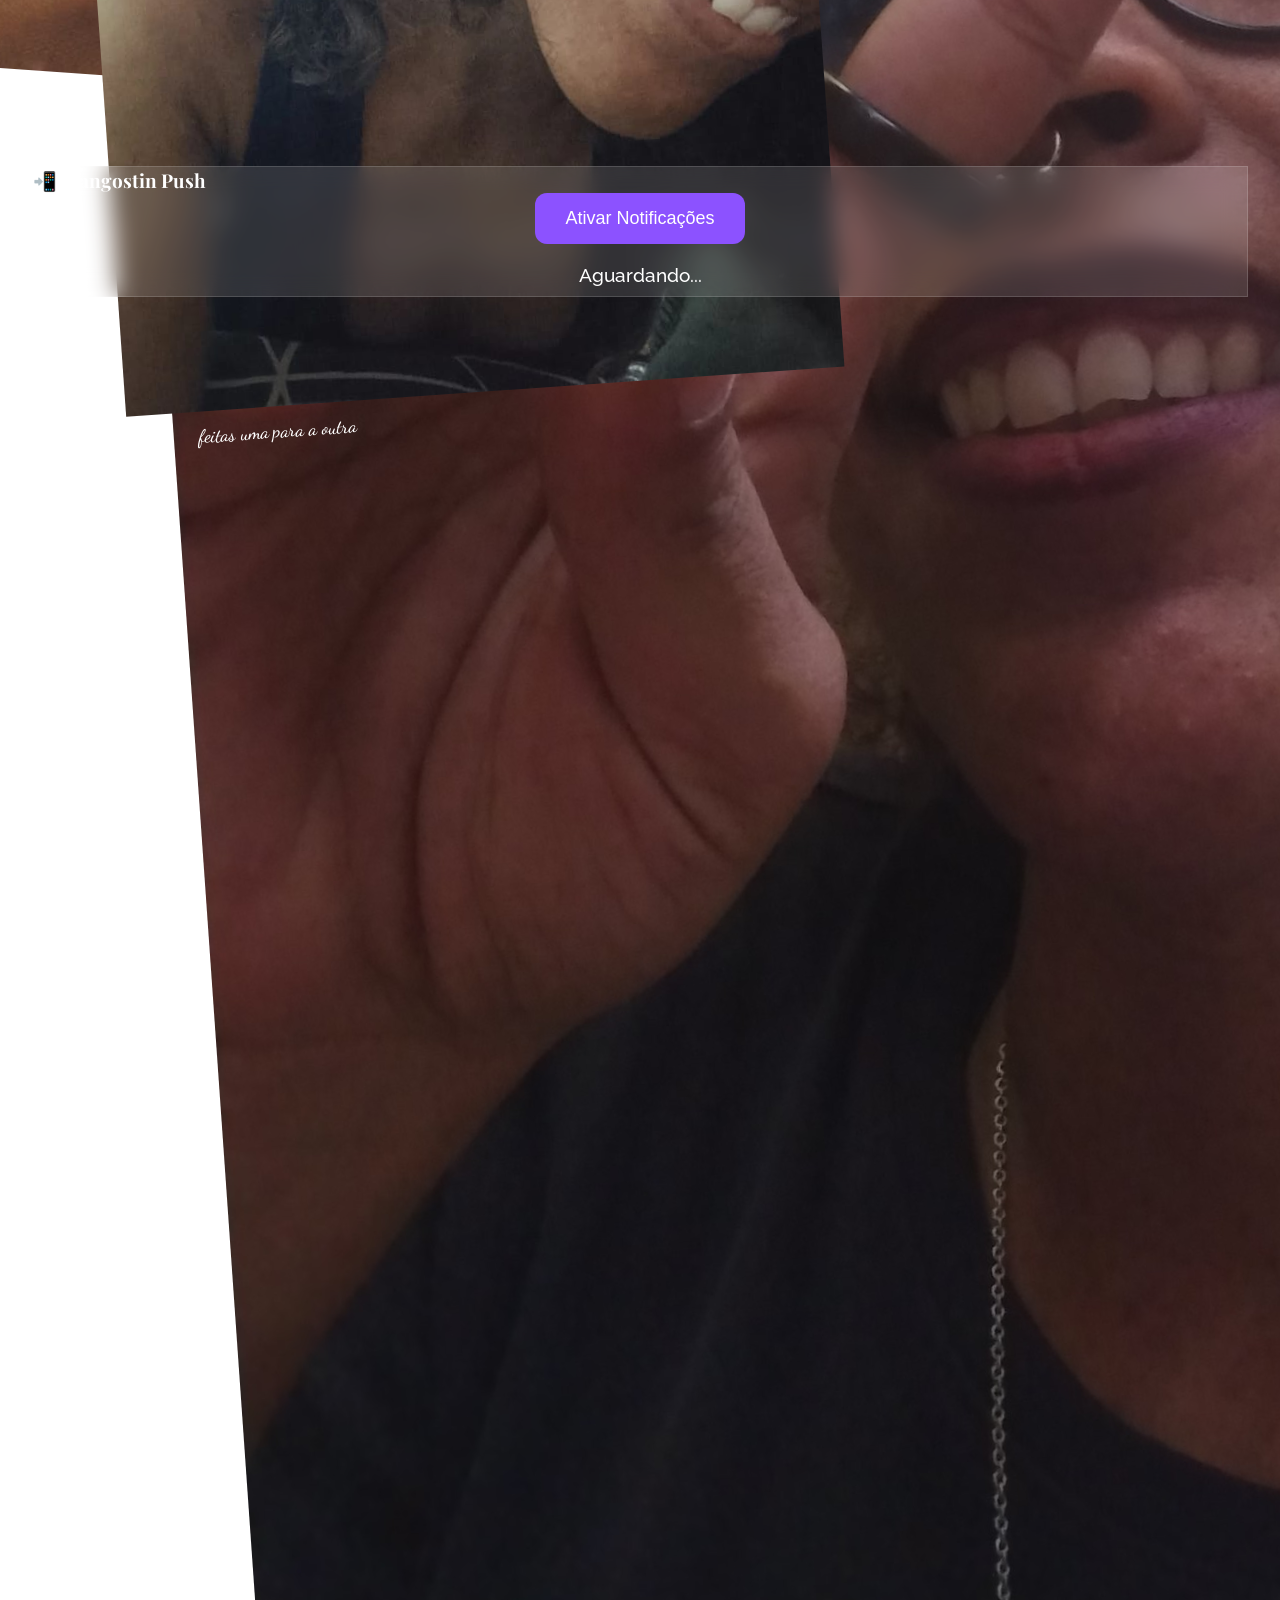
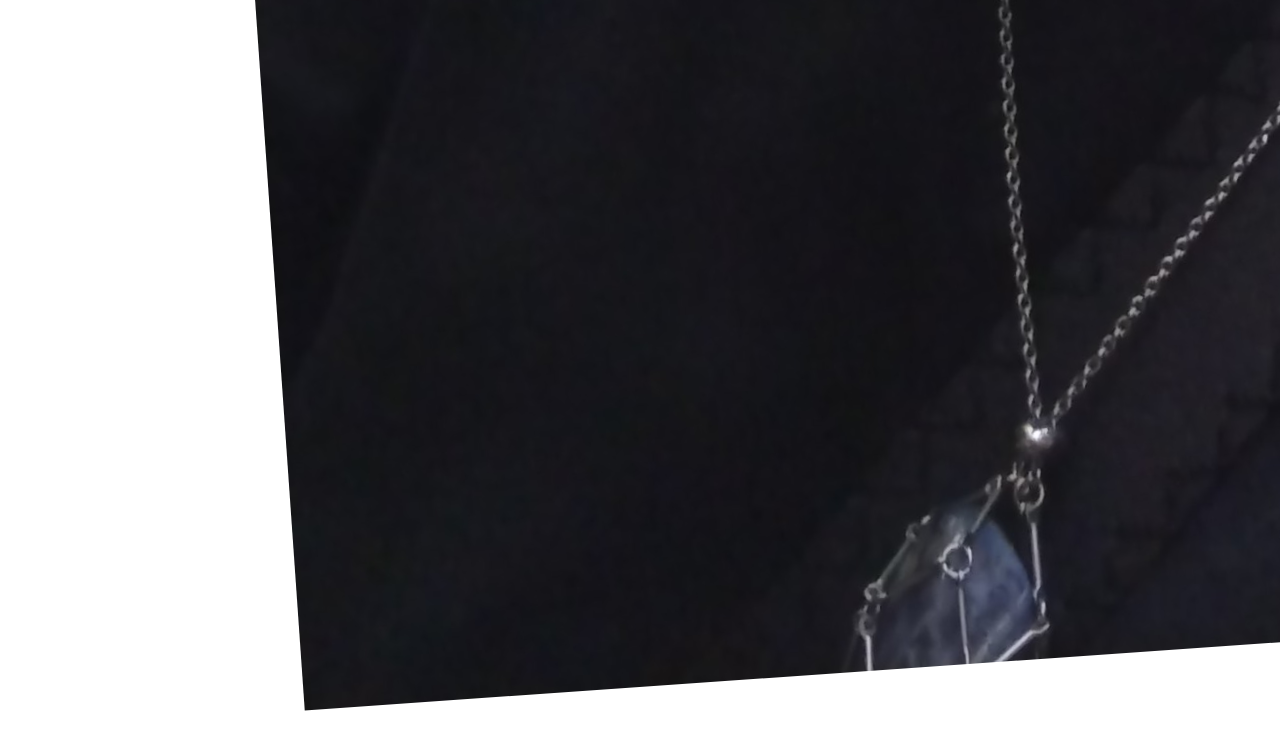
==== commit cbac229e: "Atualizar o index.html teste" ====
--- a/index.html
+++ b/index.html
@@ -428,7 +428,15 @@
 <script>
 alert("INDEX CHEGOU NO FINAL");
 </script>
+<script>
+alert("ANTES DO APP");
+</script>
+
 <script src="./app.js"></script>
+
+<script>
+alert("DEPOIS DO APP");
+</script>
 <script>
 if ("serviceWorker" in navigator) {
 
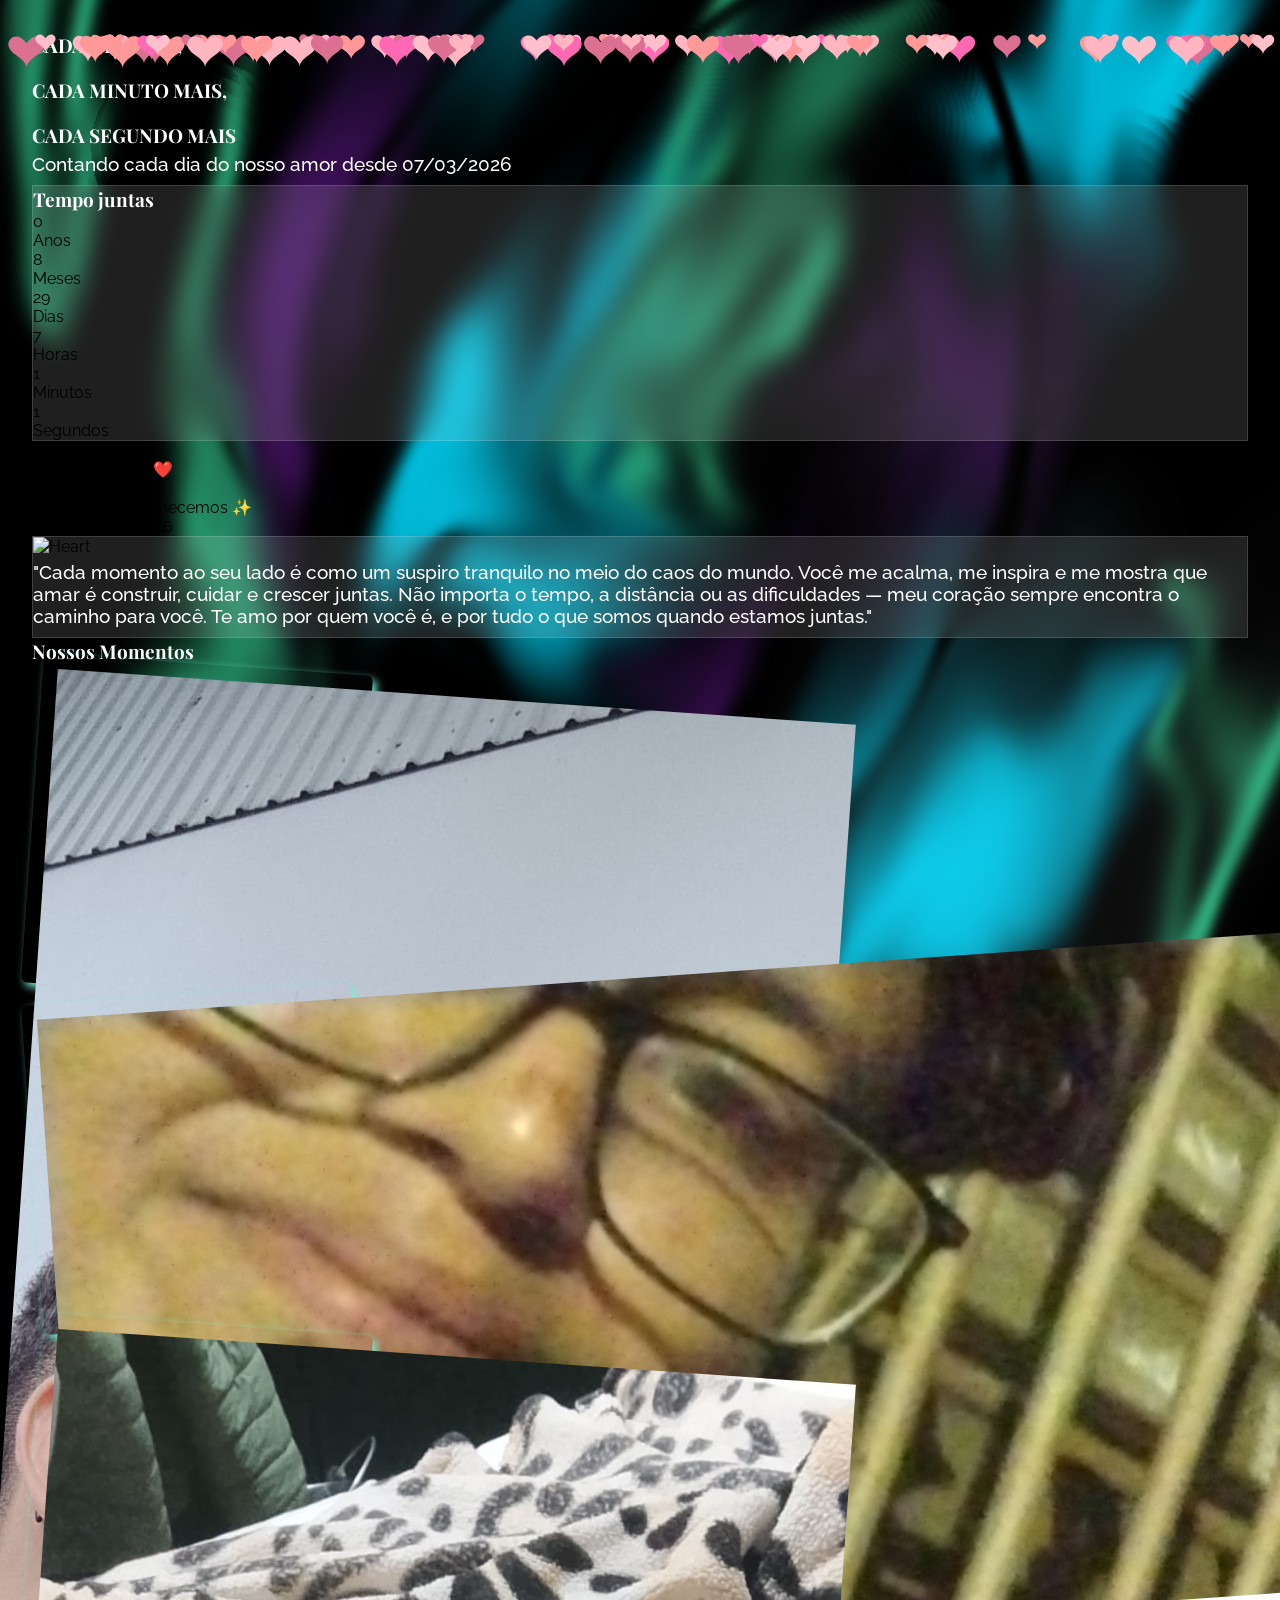
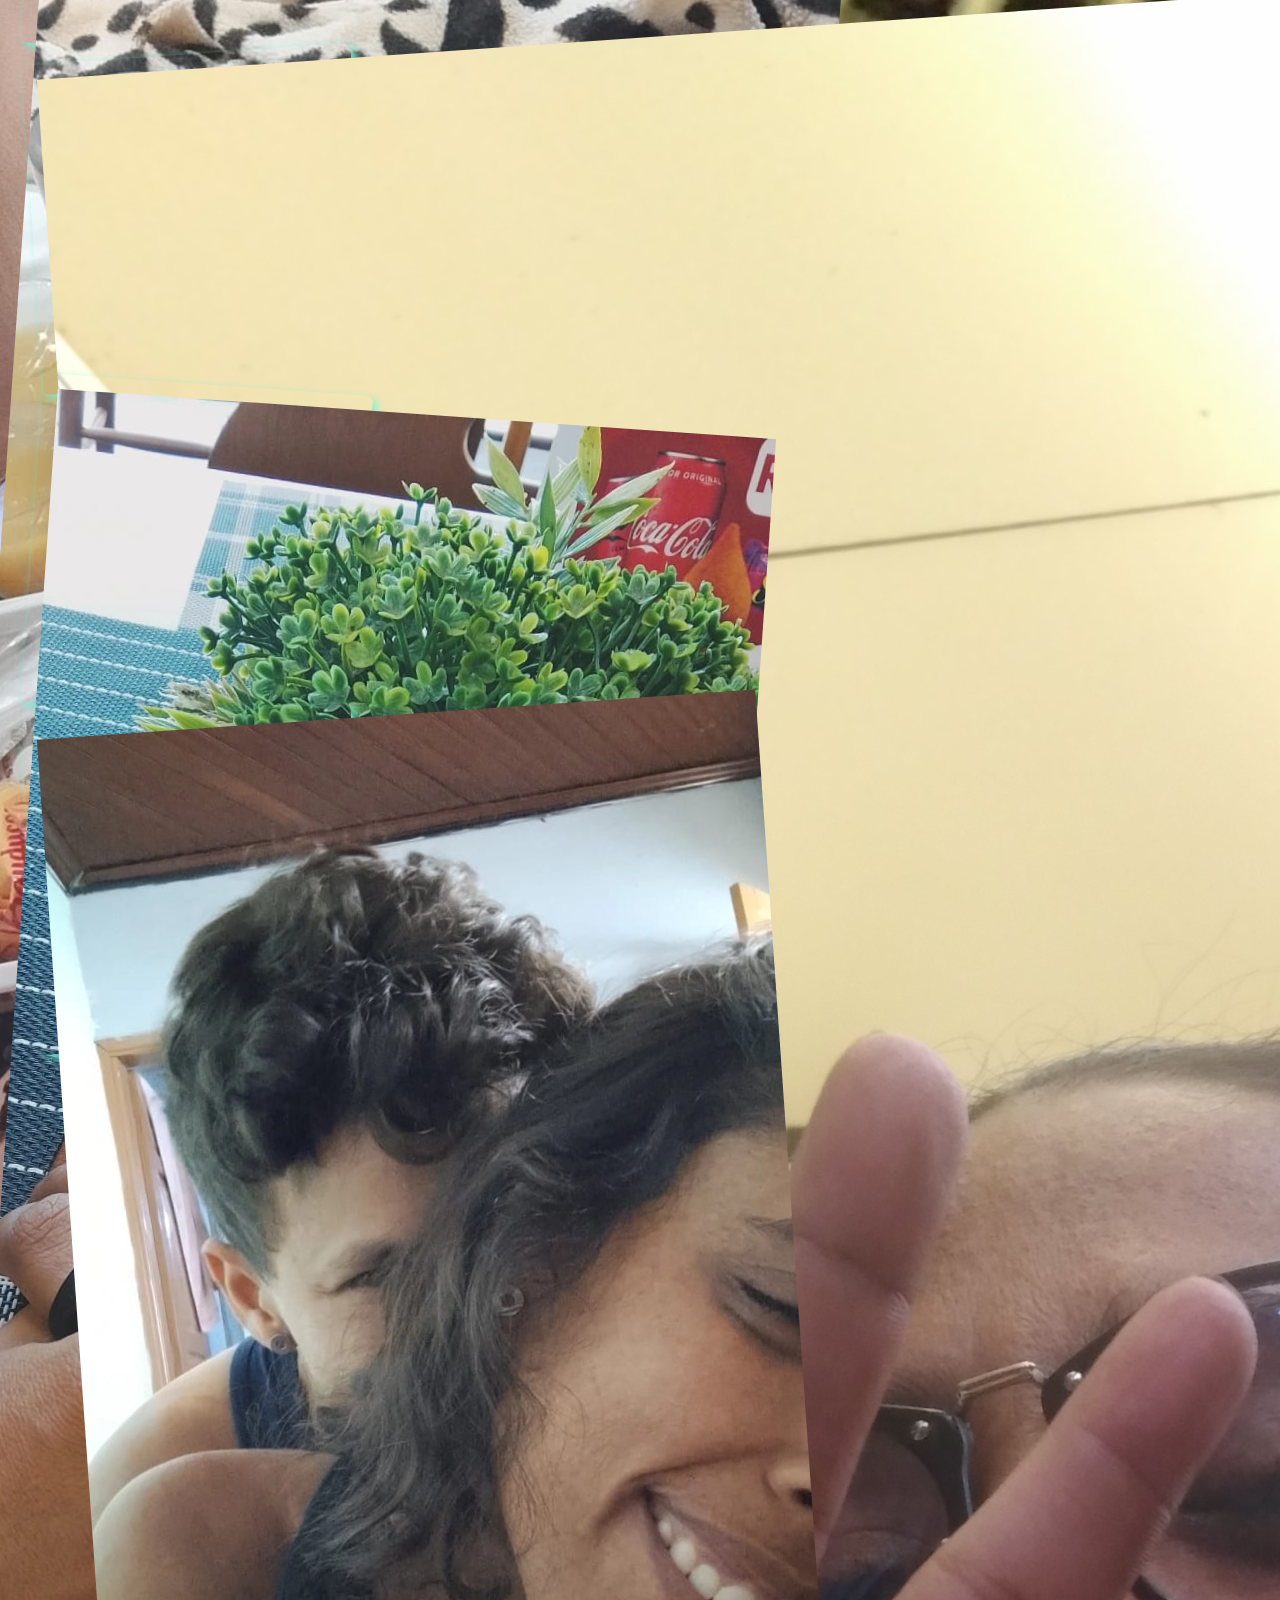
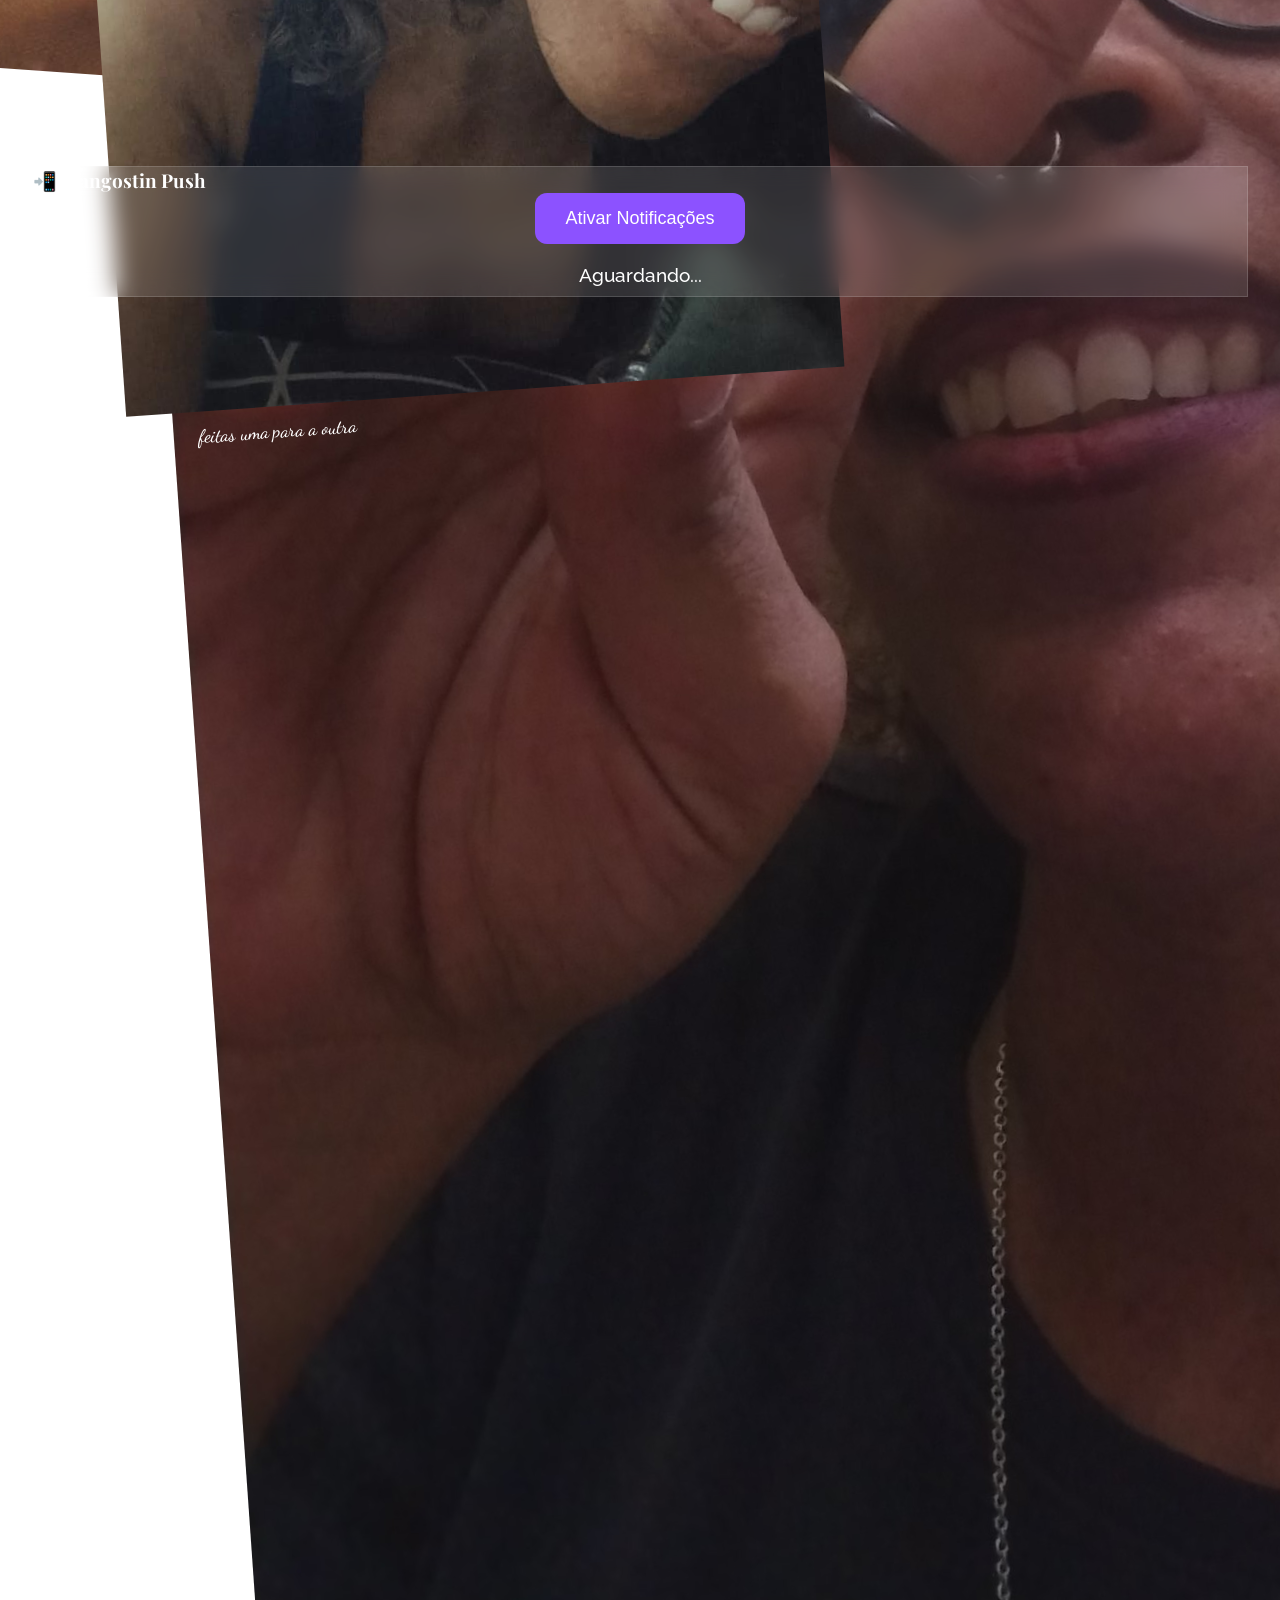
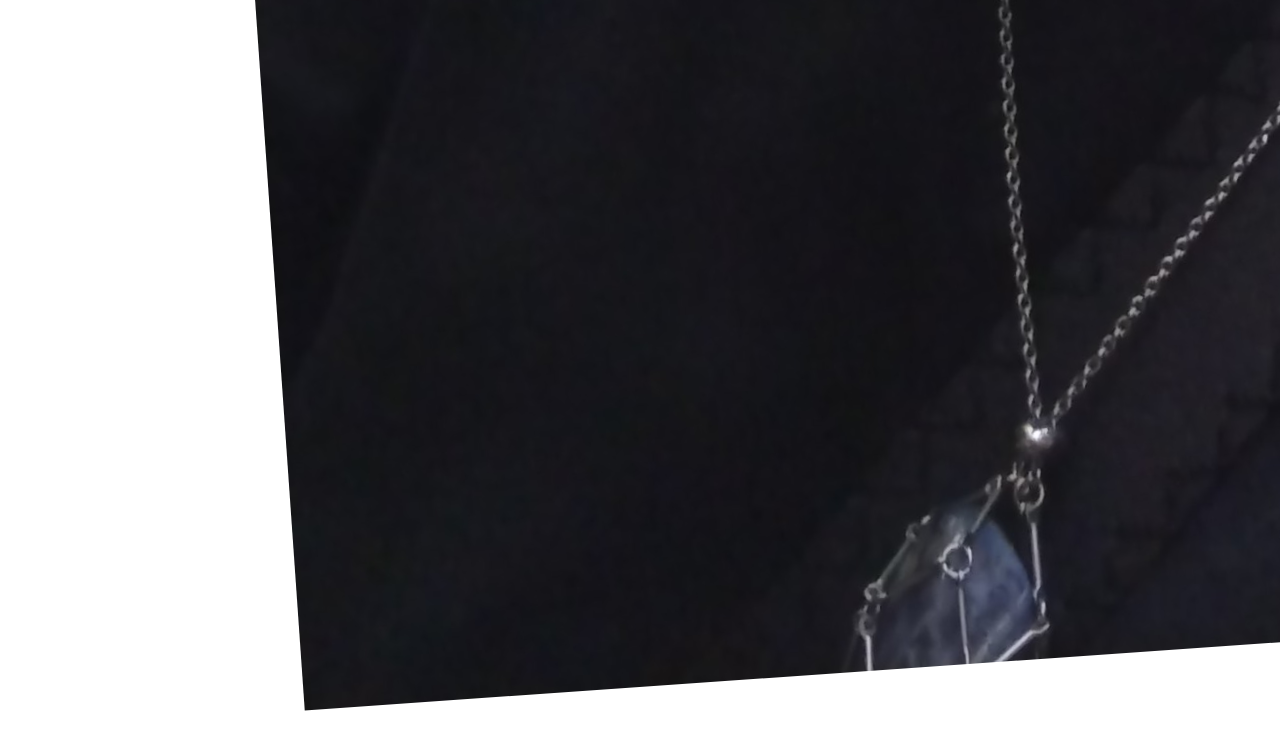
==== commit 184c4a80: "Atualizar o index.html reset 2" ====
--- a/index.html
+++ b/index.html
@@ -423,20 +423,10 @@
 </div>
 
 <script src="https://www.gstatic.com/firebasejs/10.7.1/firebase-app-compat.js"></script>
-
 <script src="https://www.gstatic.com/firebasejs/10.7.1/firebase-messaging-compat.js"></script>
-<script>
-alert("INDEX CHEGOU NO FINAL");
-</script>
-<script>
-alert("ANTES DO APP");
-</script>
 
 <script src="./app.js"></script>
 
-<script>
-alert("DEPOIS DO APP");
-</script>
 <script>
 if ("serviceWorker" in navigator) {
 
@@ -444,11 +434,9 @@
 
         navigator.serviceWorker
             .register("./service-worker.js")
-
             .then(() => {
                 console.log("Mangostin PWA carregado ❤️");
             })
-
             .catch(error => {
                 console.log(error);
             });
@@ -459,5 +447,4 @@
 </script>
 
 </body>
-</html>
-<!-- Música adicionada com sucesso -->
+</html>
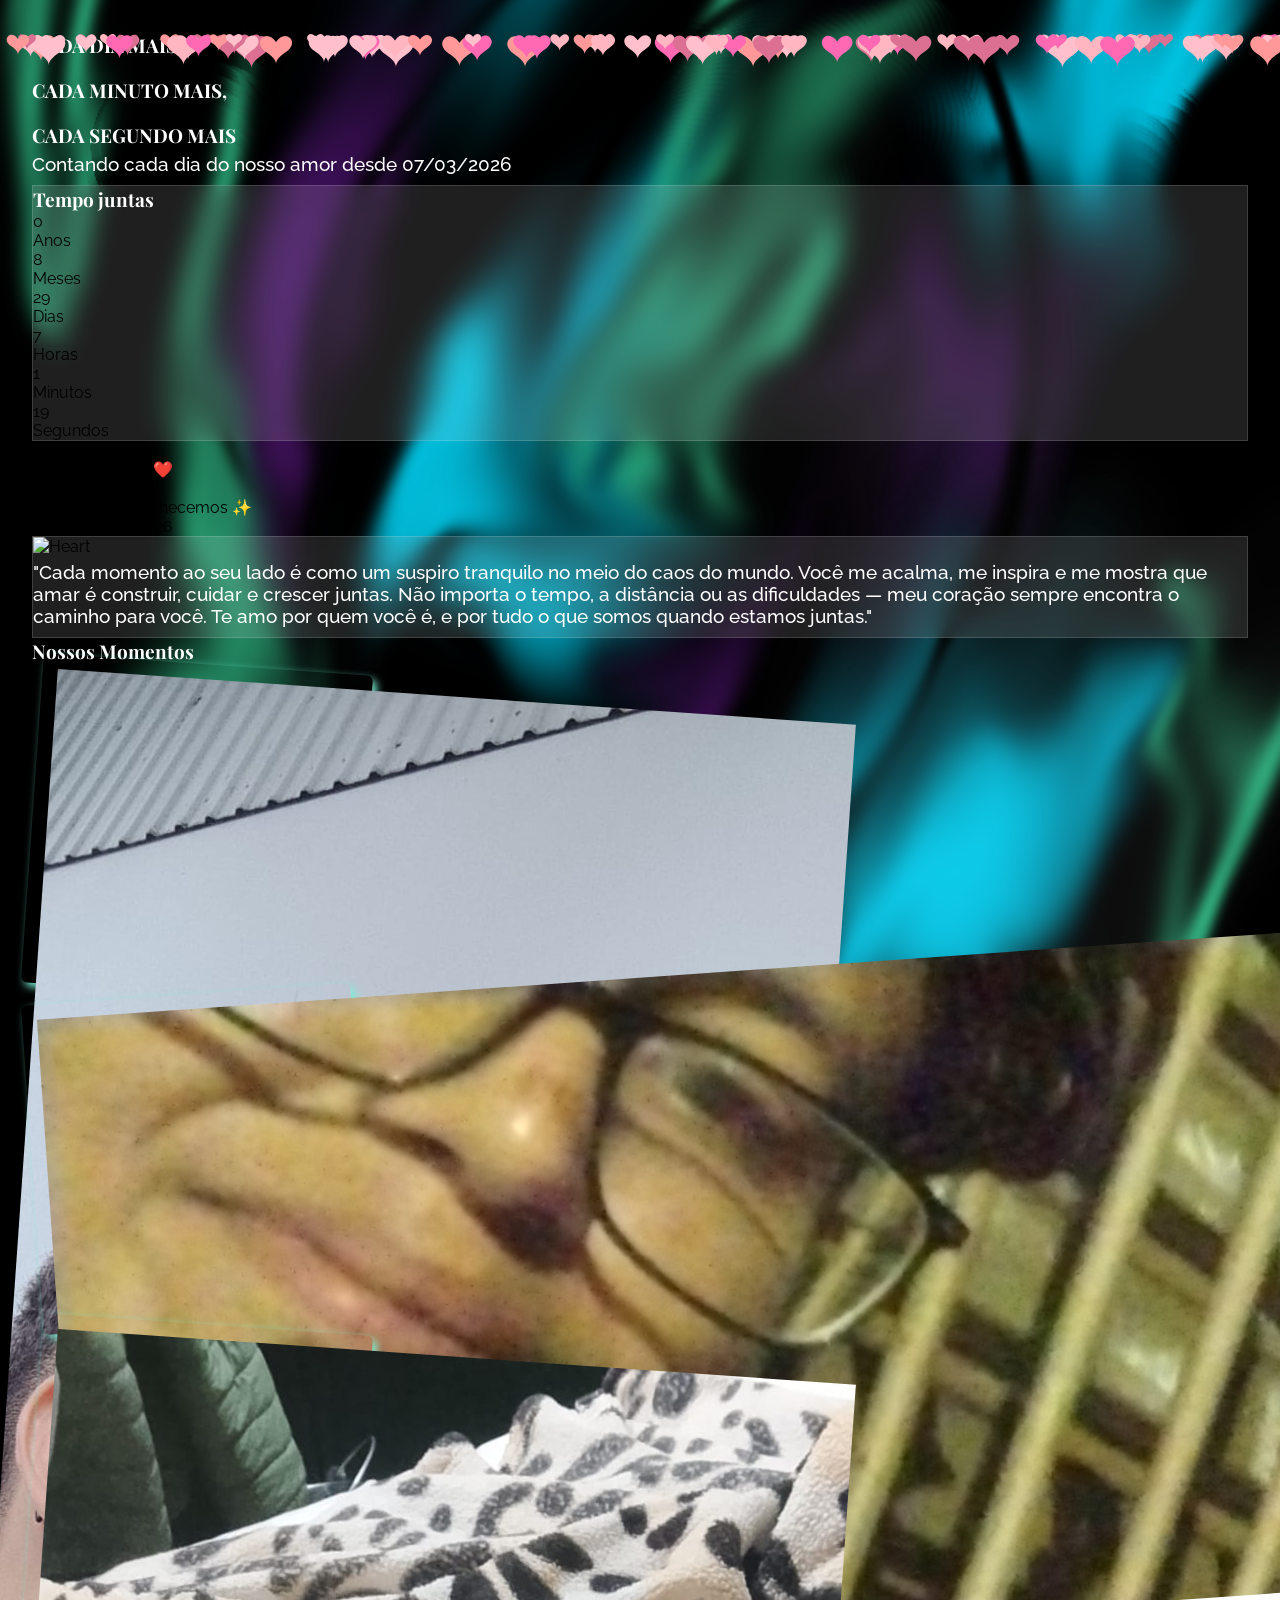
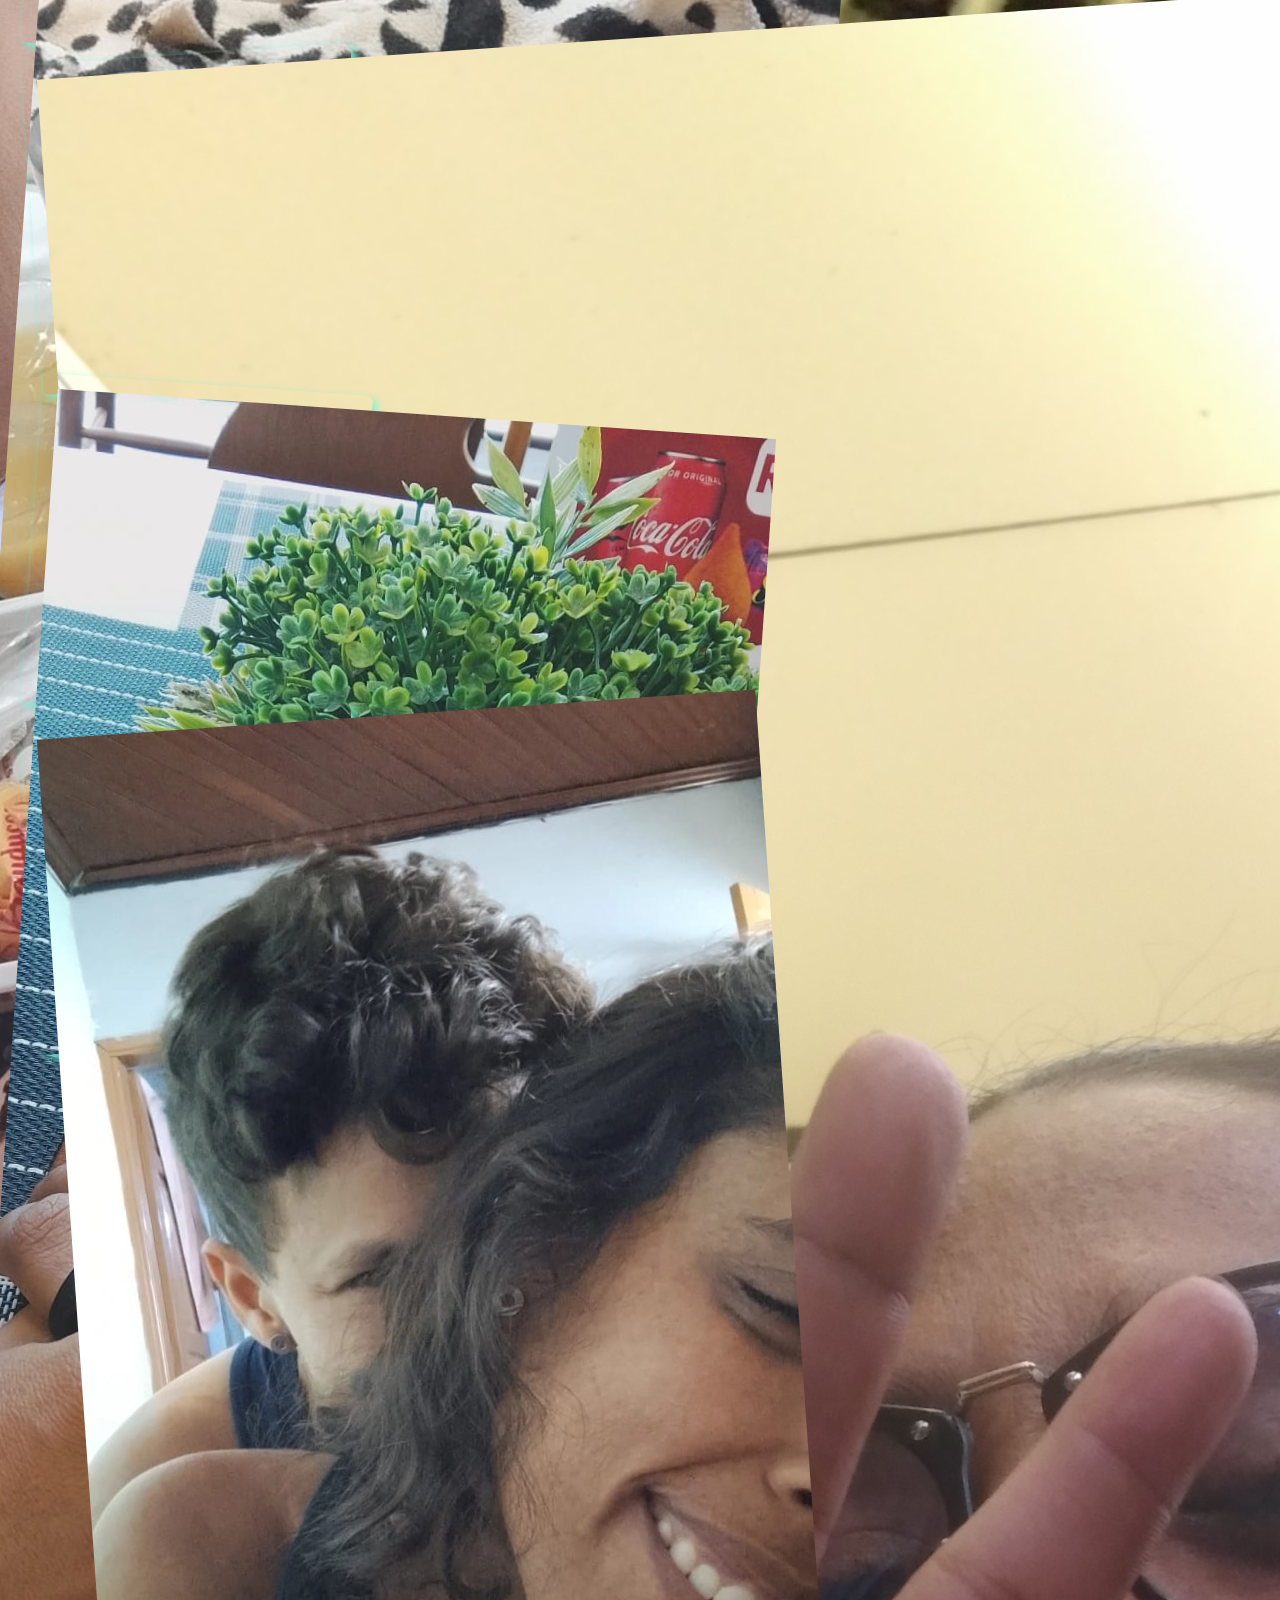
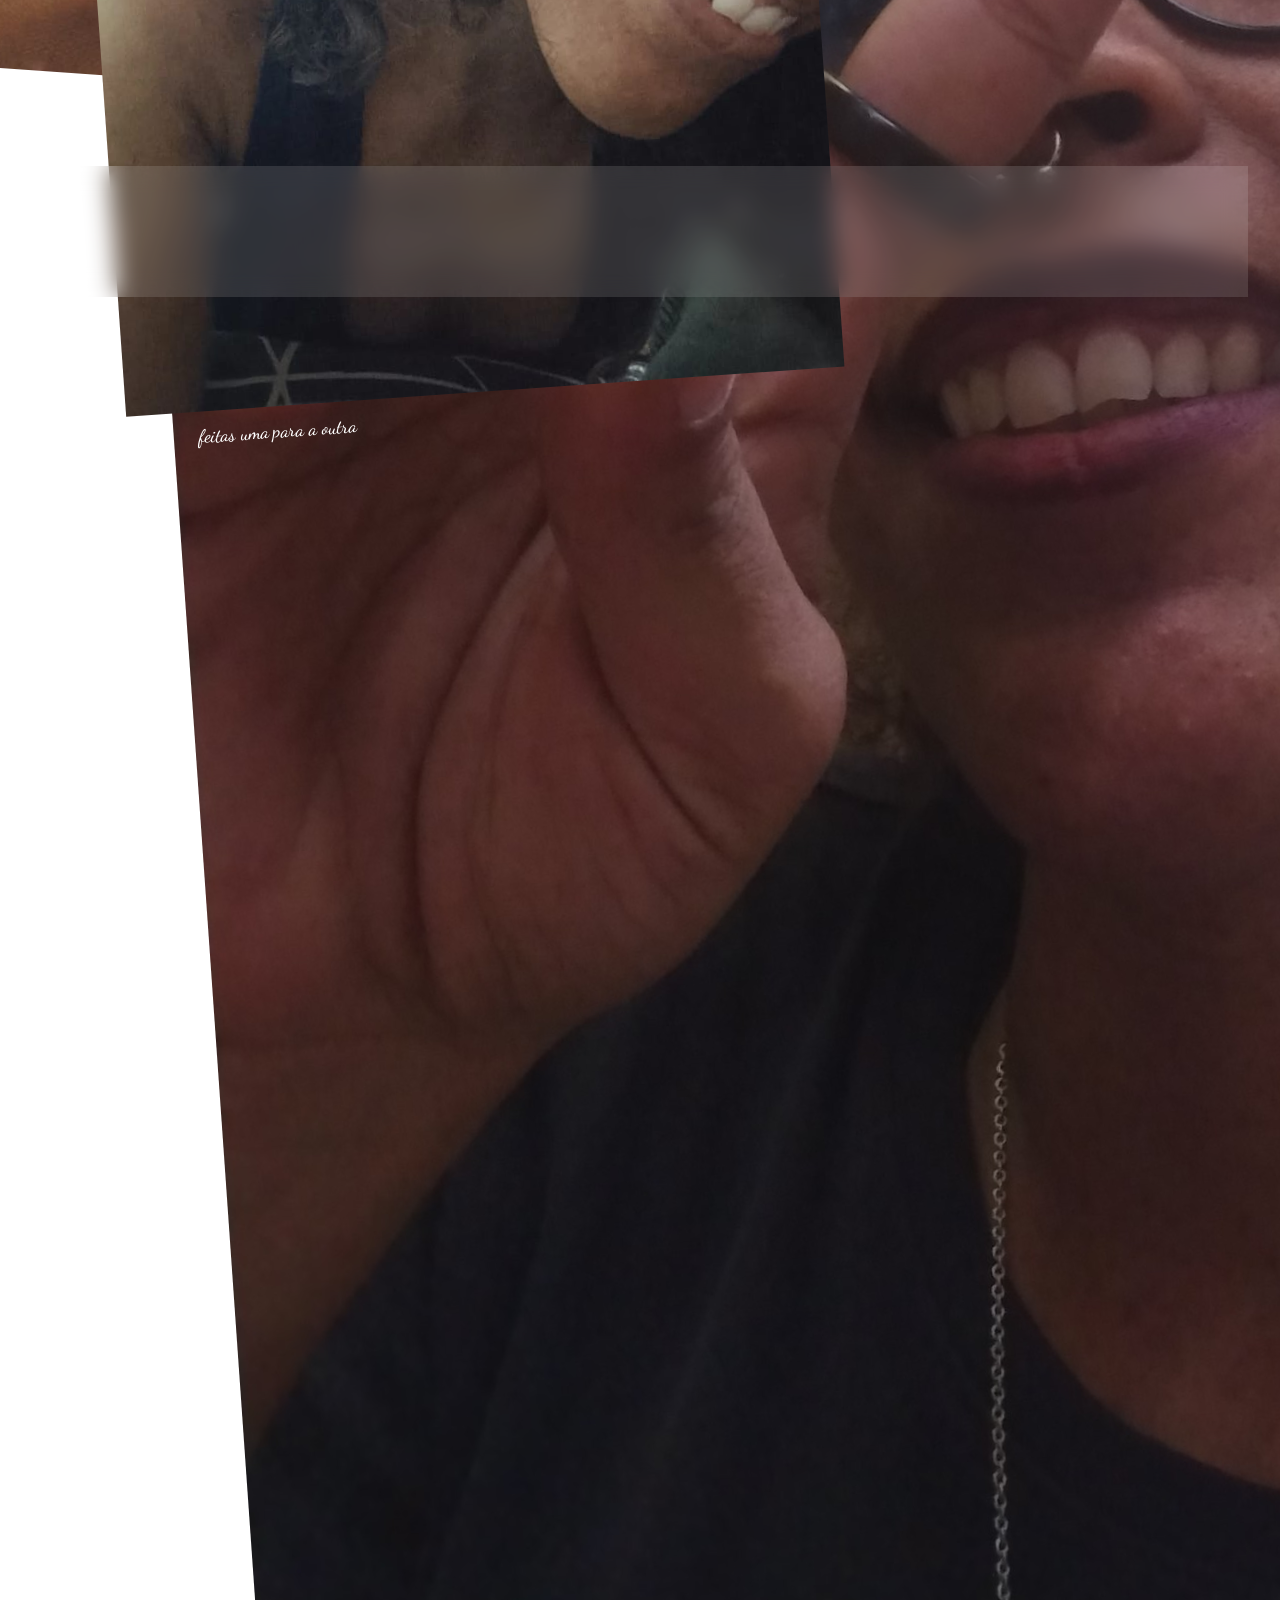
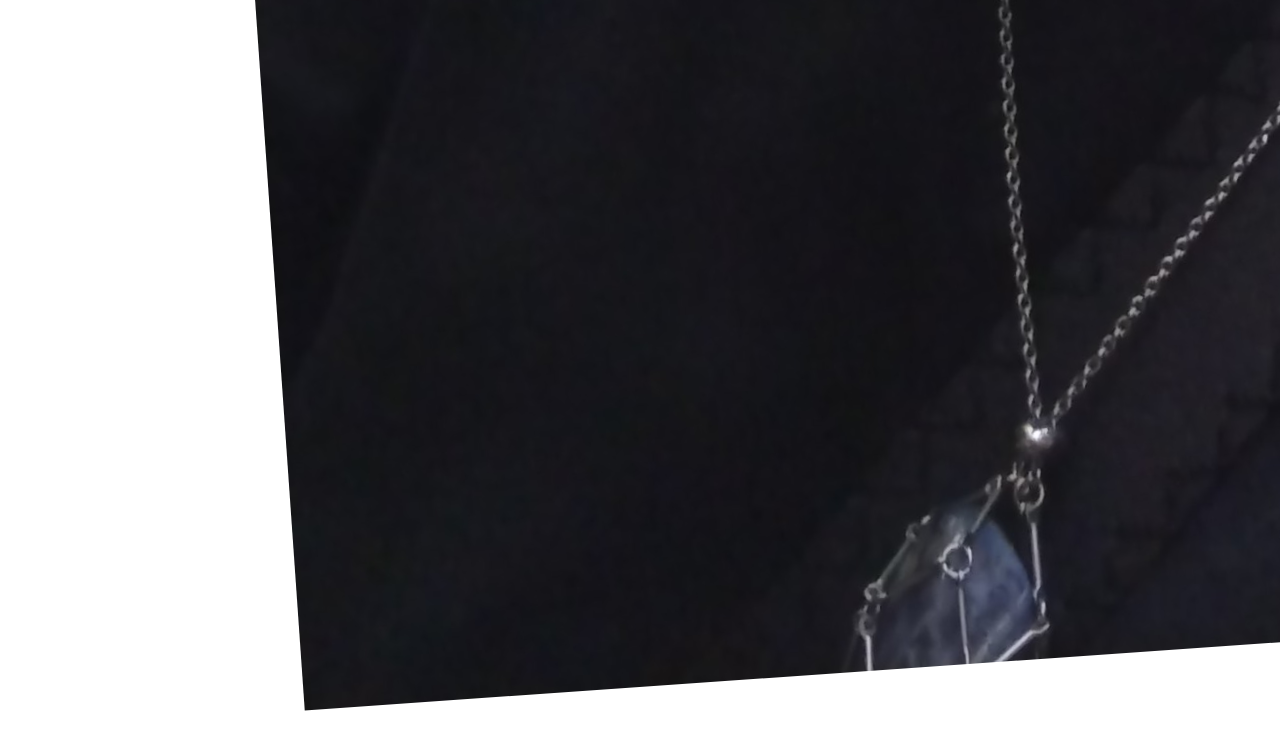
==== commit f49f1084: "Atualizar o index.html INSTALAR APK" ====
--- a/index.html
+++ b/index.html
@@ -381,7 +381,12 @@
         setInterval(updateCounter, 1000);
         createPetals(100);
     </script>
-<!-- ============================= -->
+<!-- ===========INSTALAR======== -->
+
+<button id="installBtn" style="display:none;">
+📲 Instalar Mangostin
+</button>
+
 <!-- PUSH NOTIFICATIONS -->
 <!-- ============================= -->
 
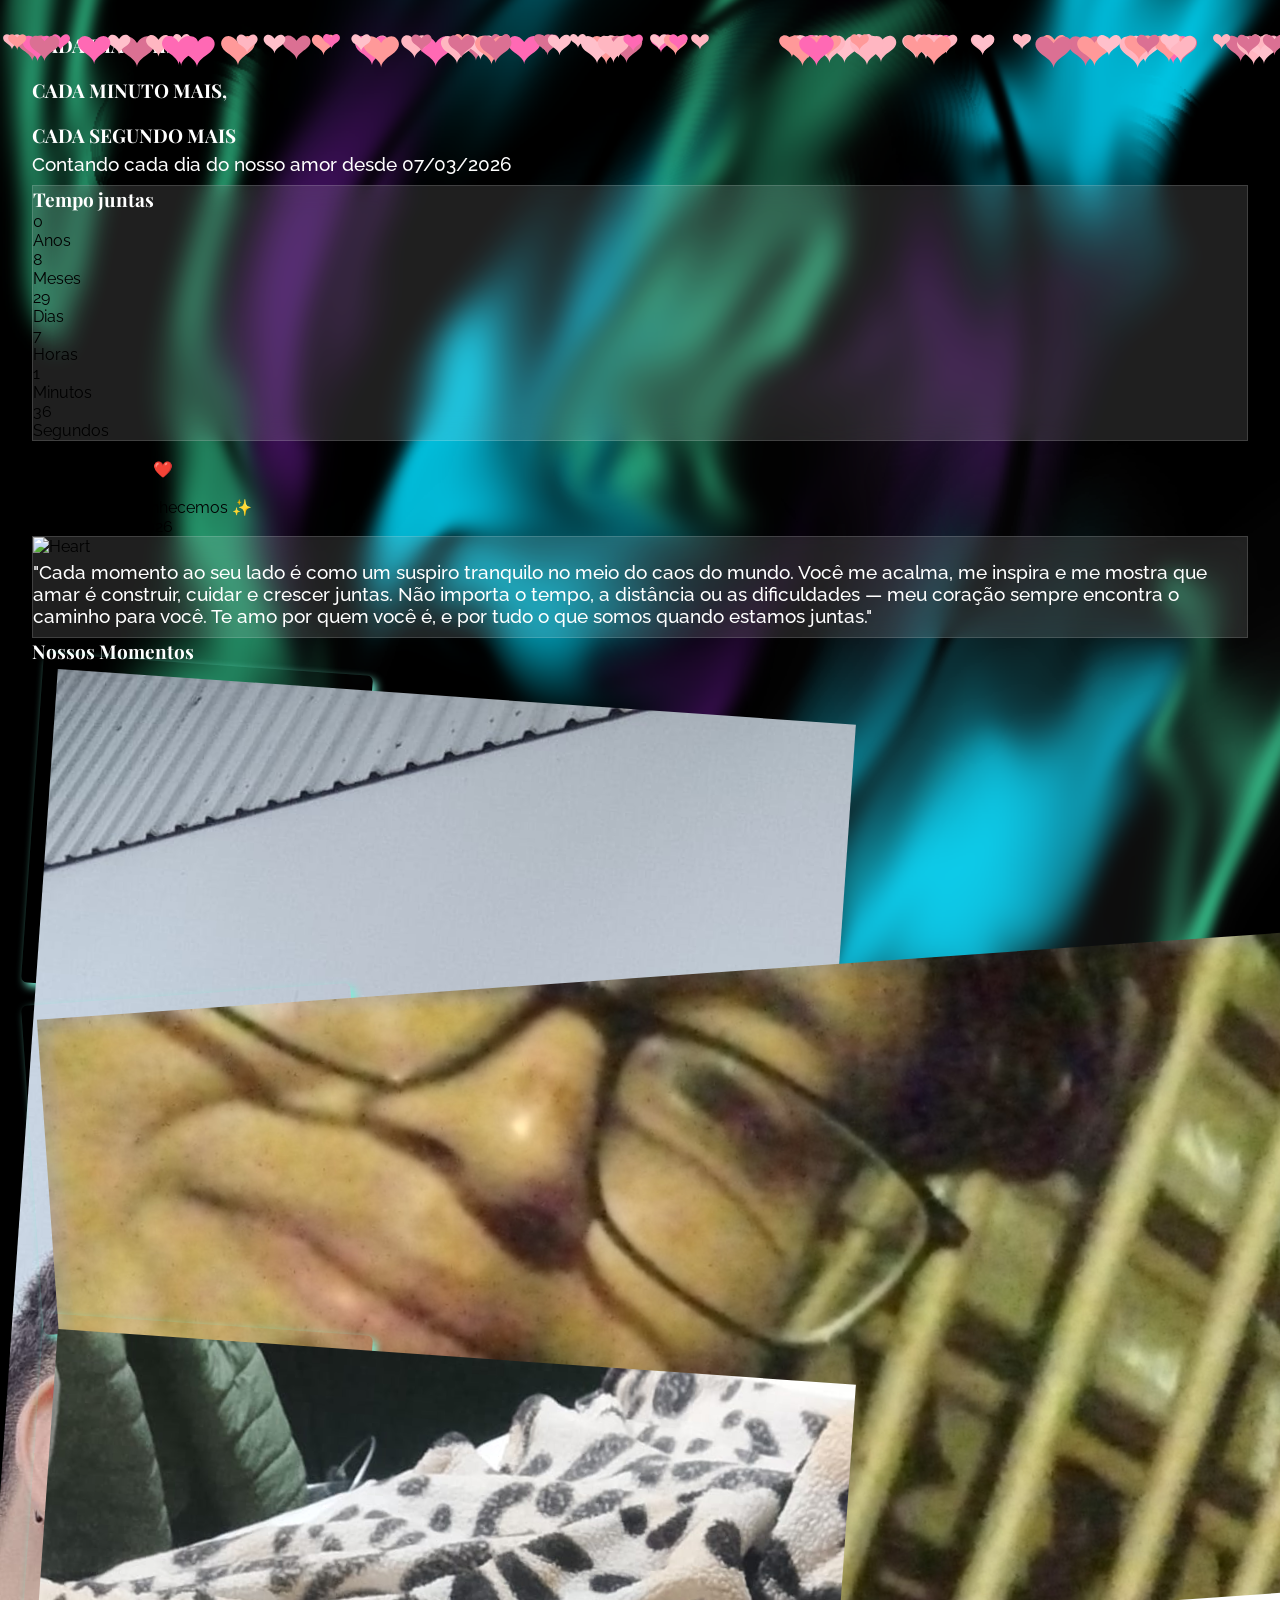
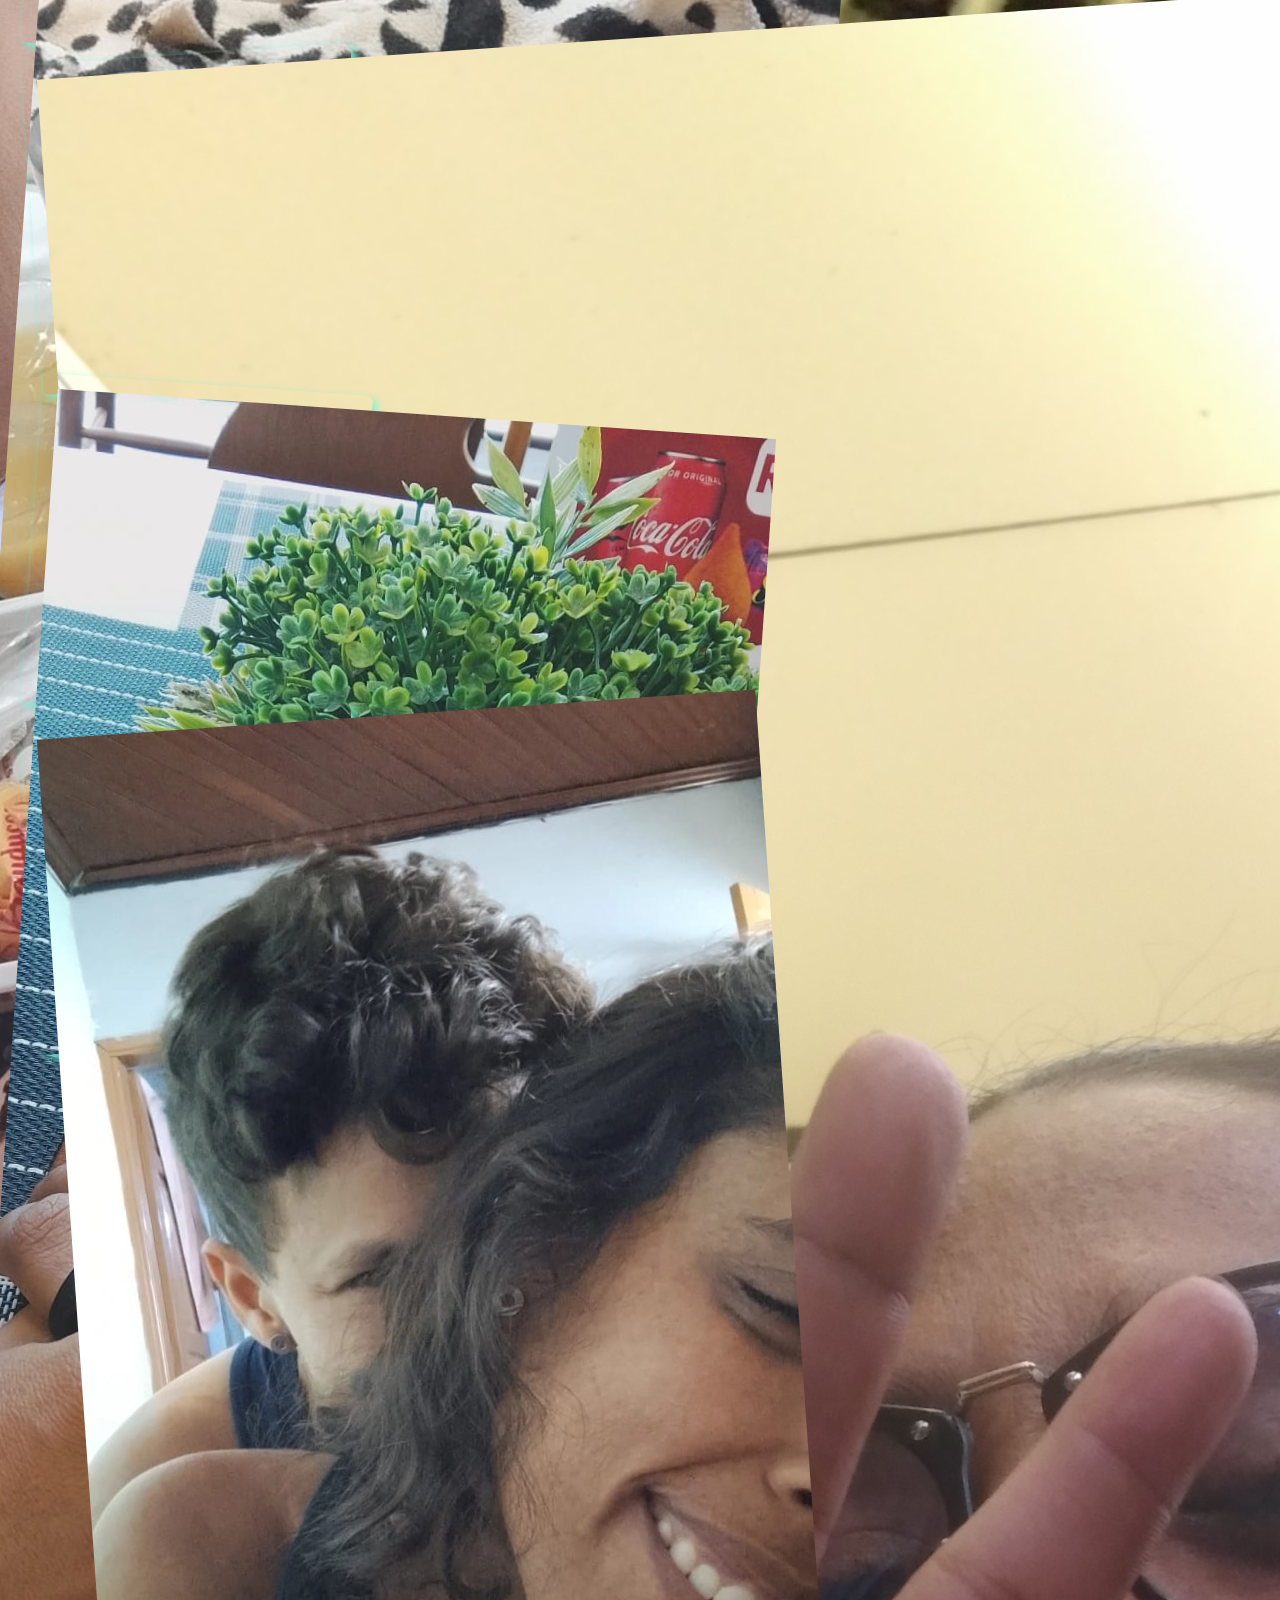
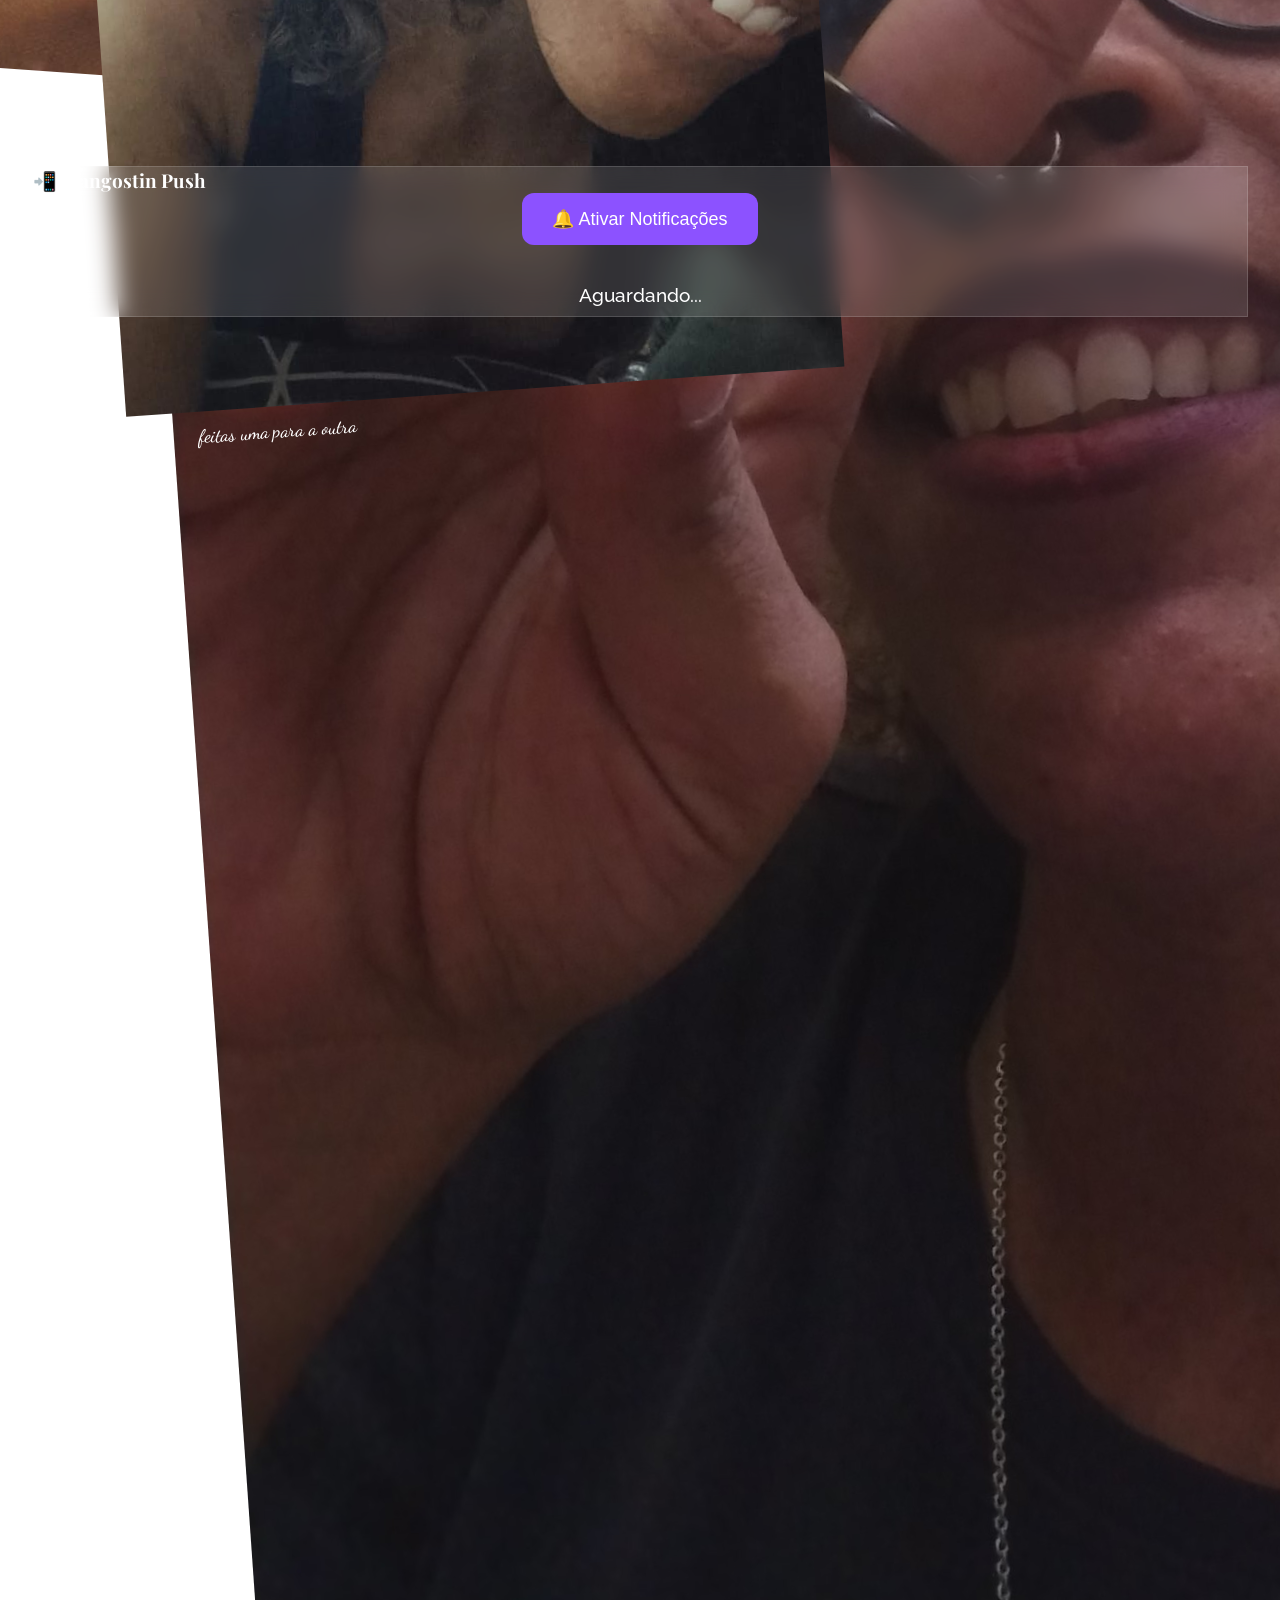
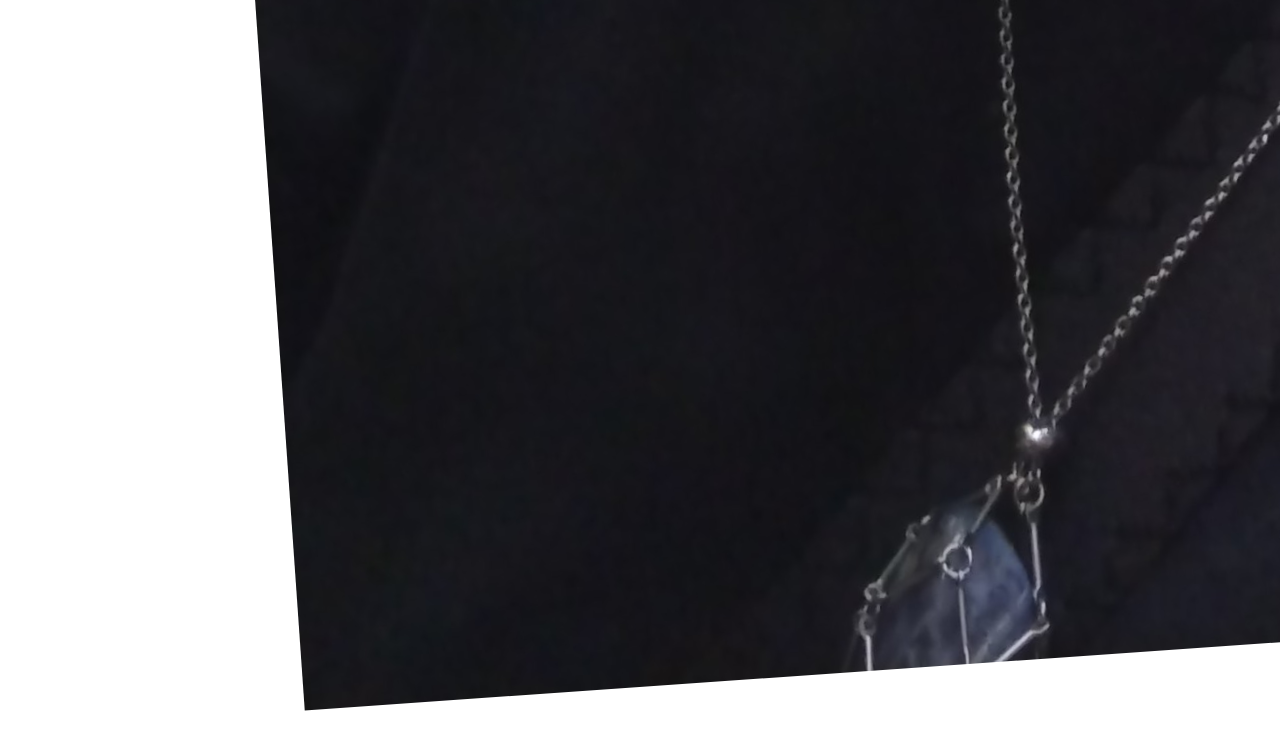
==== commit 743c7582: "Atualizar o index.html BUTTON II" ====
--- a/index.html
+++ b/index.html
@@ -381,11 +381,6 @@
         setInterval(updateCounter, 1000);
         createPetals(100);
     </script>
-<!-- ===========INSTALAR======== -->
-
-<button id="installBtn" style="display:none;">
-📲 Instalar Mangostin
-</button>
 
 <!-- PUSH NOTIFICATIONS -->
 <!-- ============================= -->
@@ -395,36 +390,47 @@
     <h2 class="text-center text-2xl text-white mb-6">
         📲 Mangostin Push
     </h2>
-
     <div style="text-align:center;">
 
-        <button
-            id="btn"
-            style="
-                padding:15px 30px;
-                font-size:18px;
-                border:none;
-                border-radius:12px;
-                background:#8c52ff;
-                color:white;
-                cursor:pointer;
-            ">
-
-            Ativar Notificações
-
-        </button>
-
-        <p
-            id="status"
-            class="text-cyan-100"
-            style="margin-top:20px;">
-
-            Aguardando...
-
-        </p>
-
-    </div>
-
+  <button  
+        id="btn"  
+        style="  
+            padding:15px 30px;  
+            font-size:18px;  
+            border:none;  
+            border-radius:12px;  
+            background:#8c52ff;  
+            color:white;  
+            cursor:pointer;  
+        ">
+       🔔 Ativar Notificações
+    </button>
+
+    <br><br>
+
+    <button
+        id="installBtn"
+        style="
+            display:none;
+            padding:15px 30px;
+            font-size:18px;
+            border:none;
+            border-radius:12px;
+            background:#00b894;
+            color:white;
+            cursor:pointer;
+        ">
+        🔮 Instalar Mangostin
+    </button>
+
+    <p
+        id="status"
+        class="text-cyan-100"
+        style="margin-top:20px;">
+        Aguardando...
+    </p>
+
+</div>
 </div>
 
 <script src="https://www.gstatic.com/firebasejs/10.7.1/firebase-app-compat.js"></script>
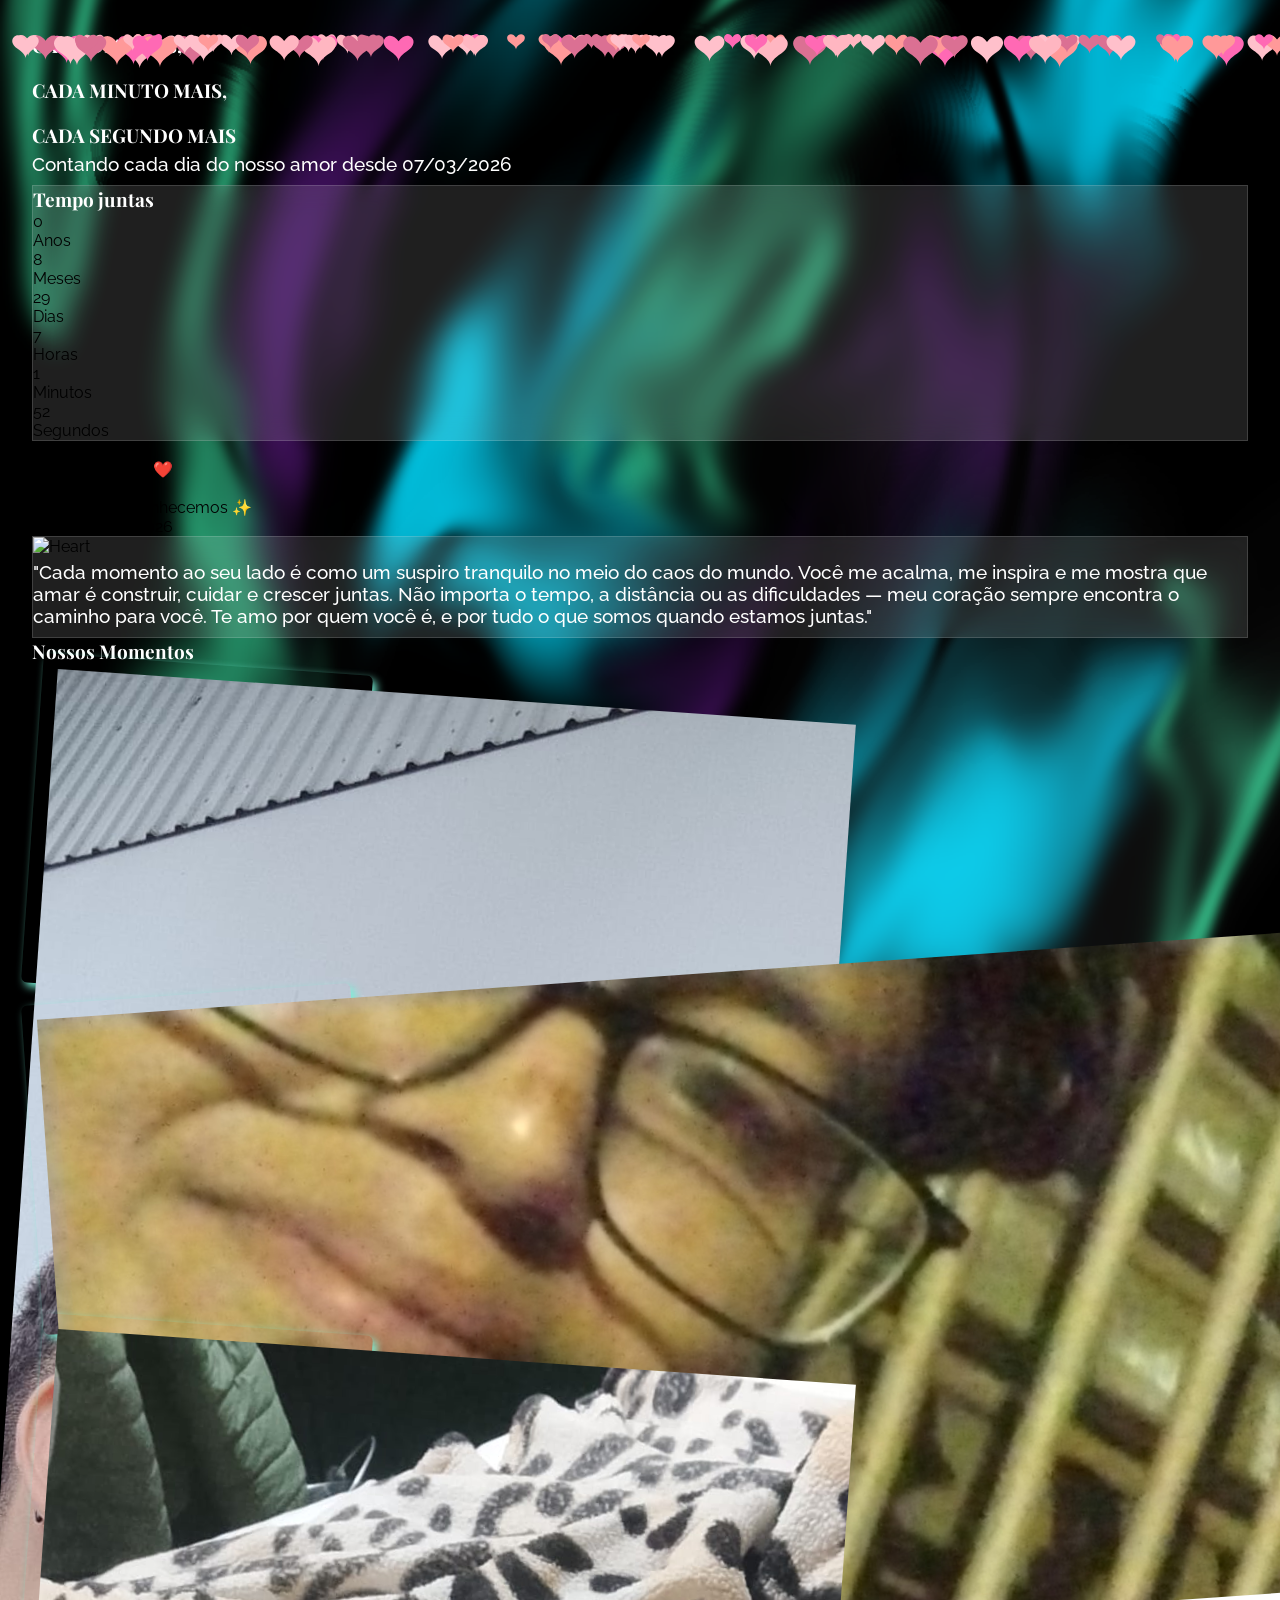
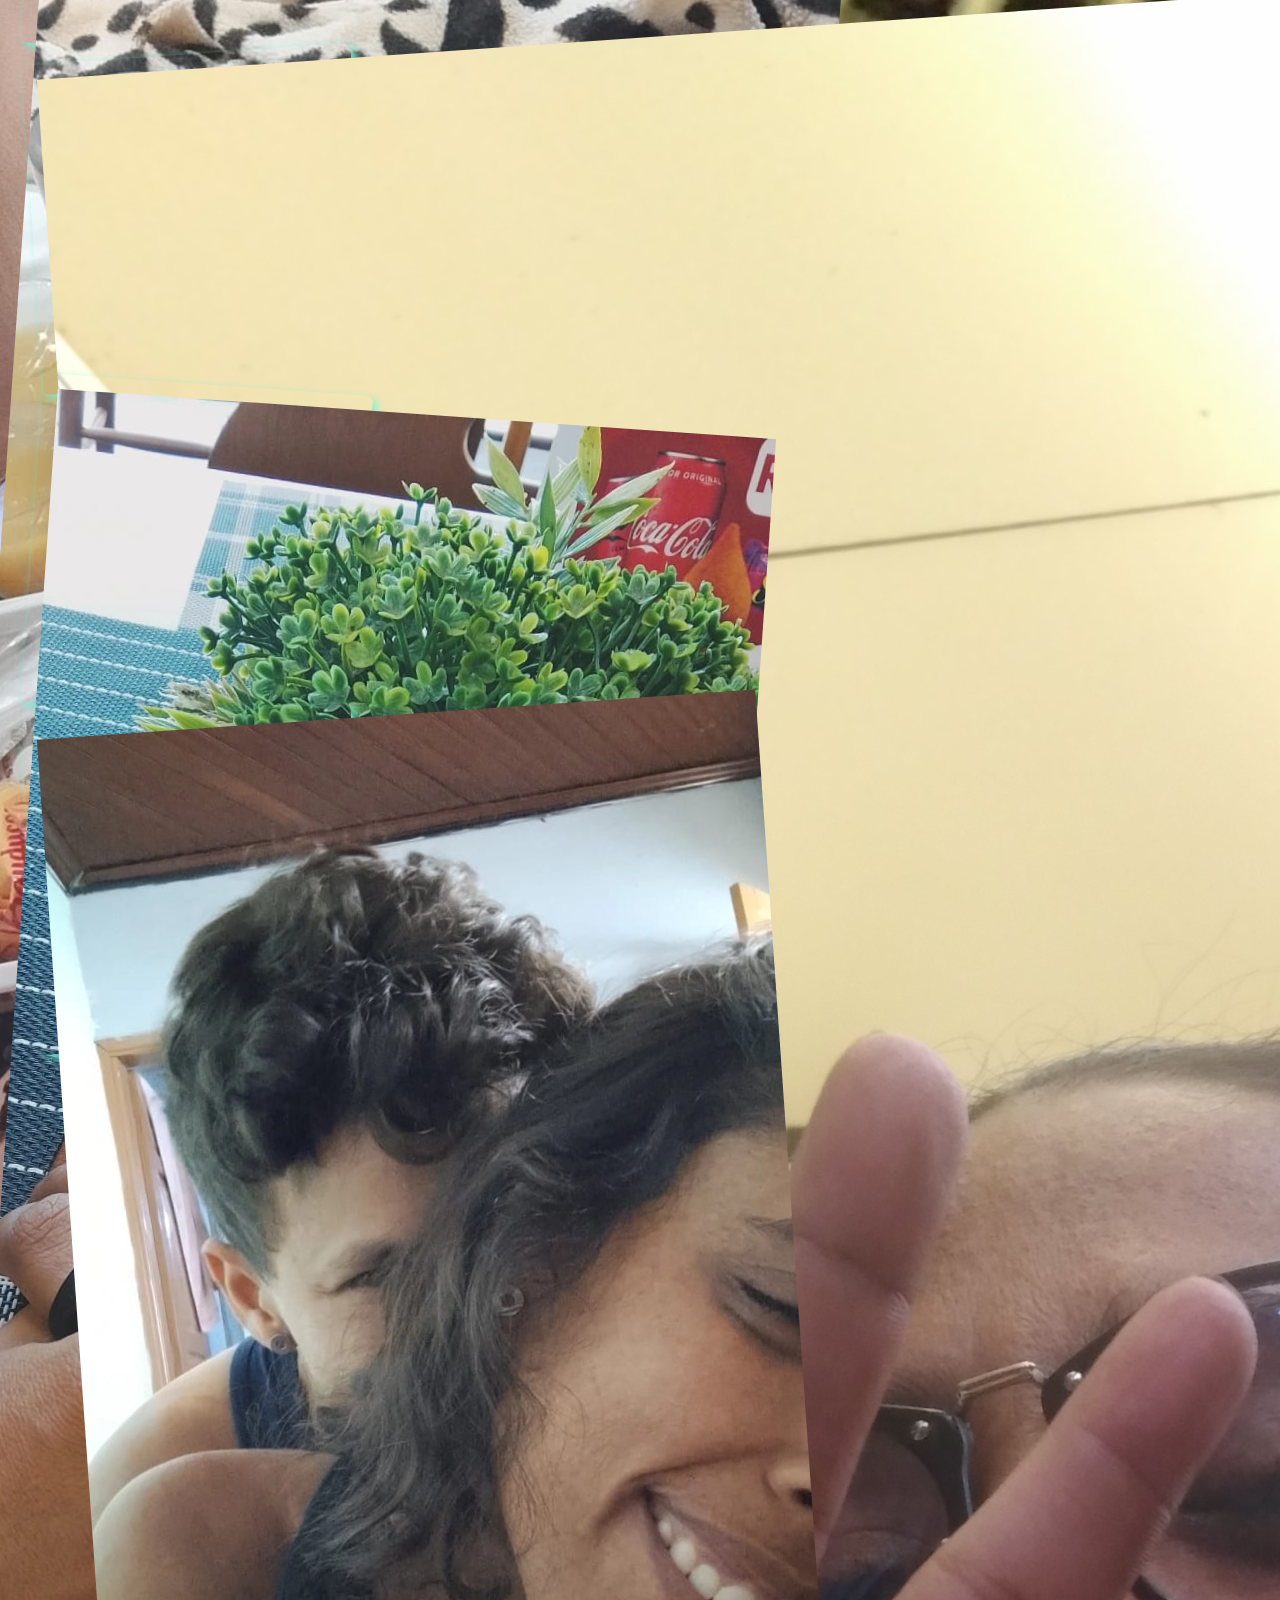
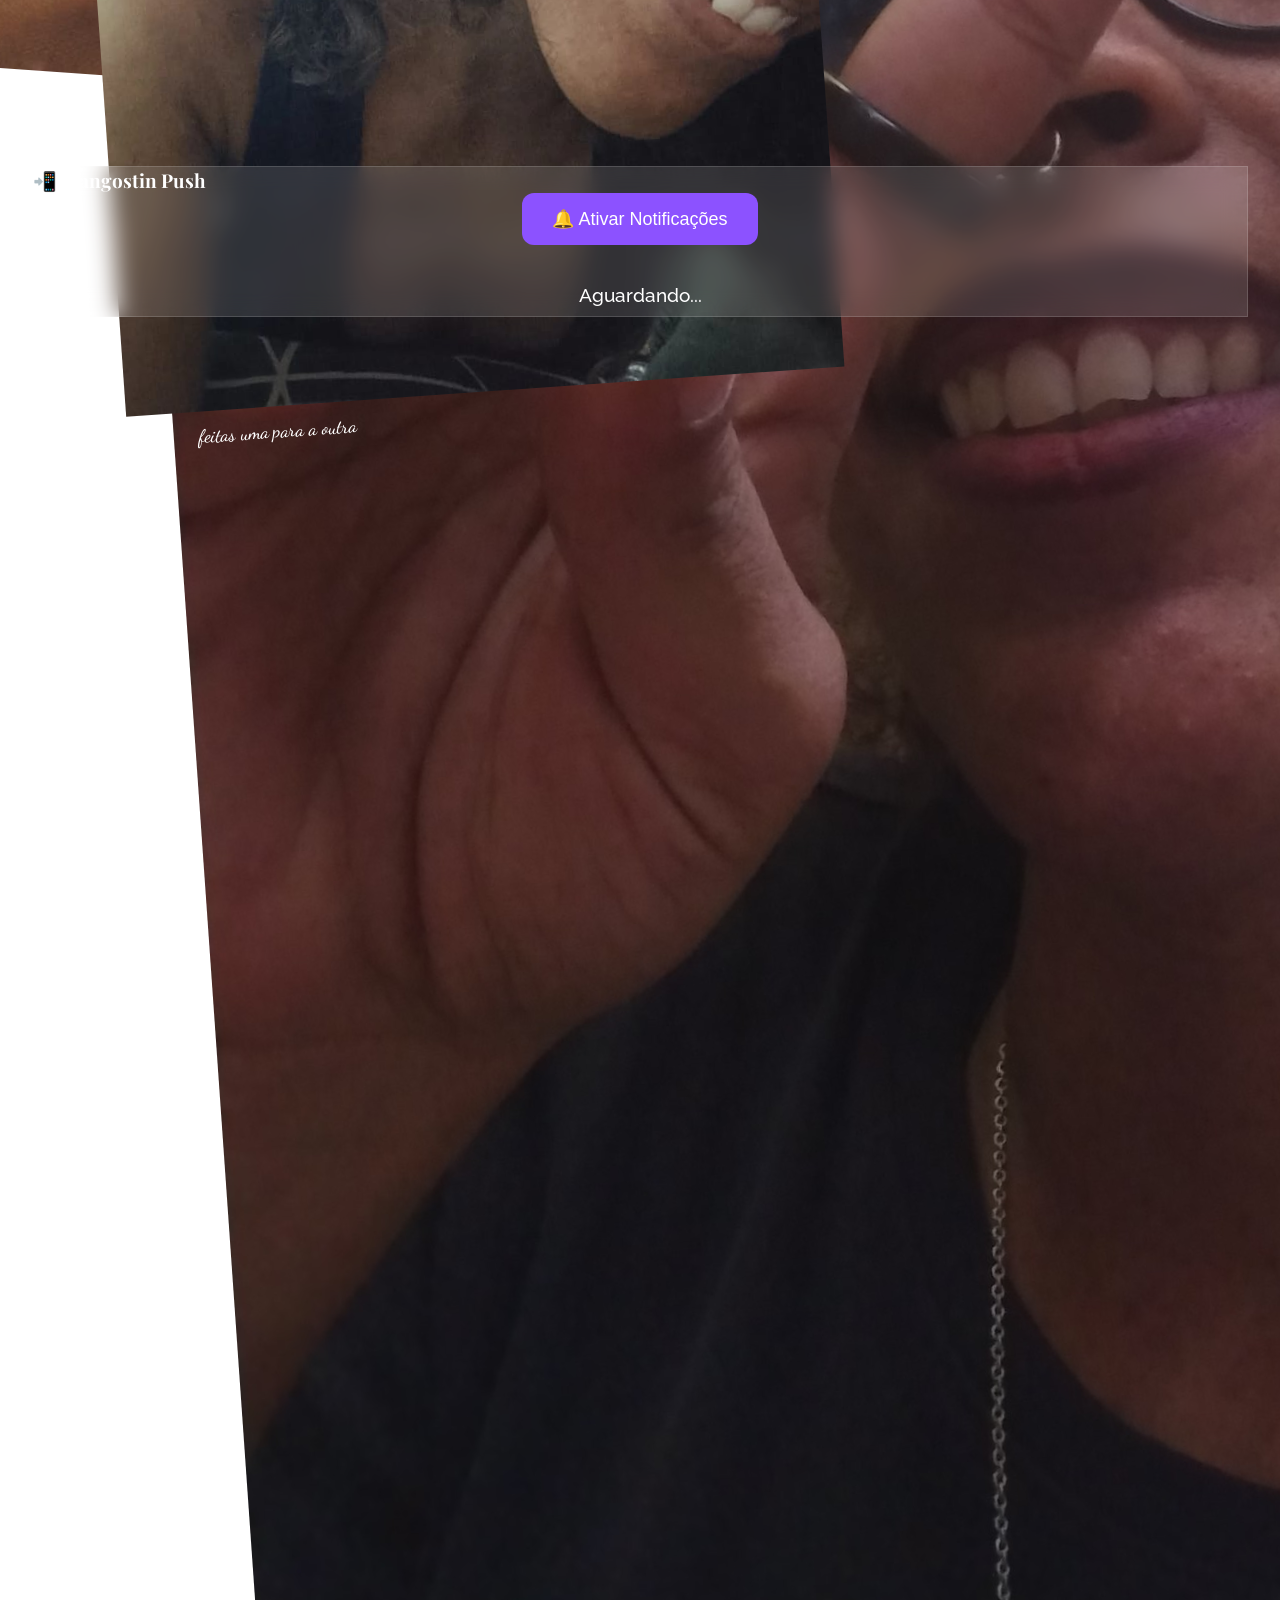
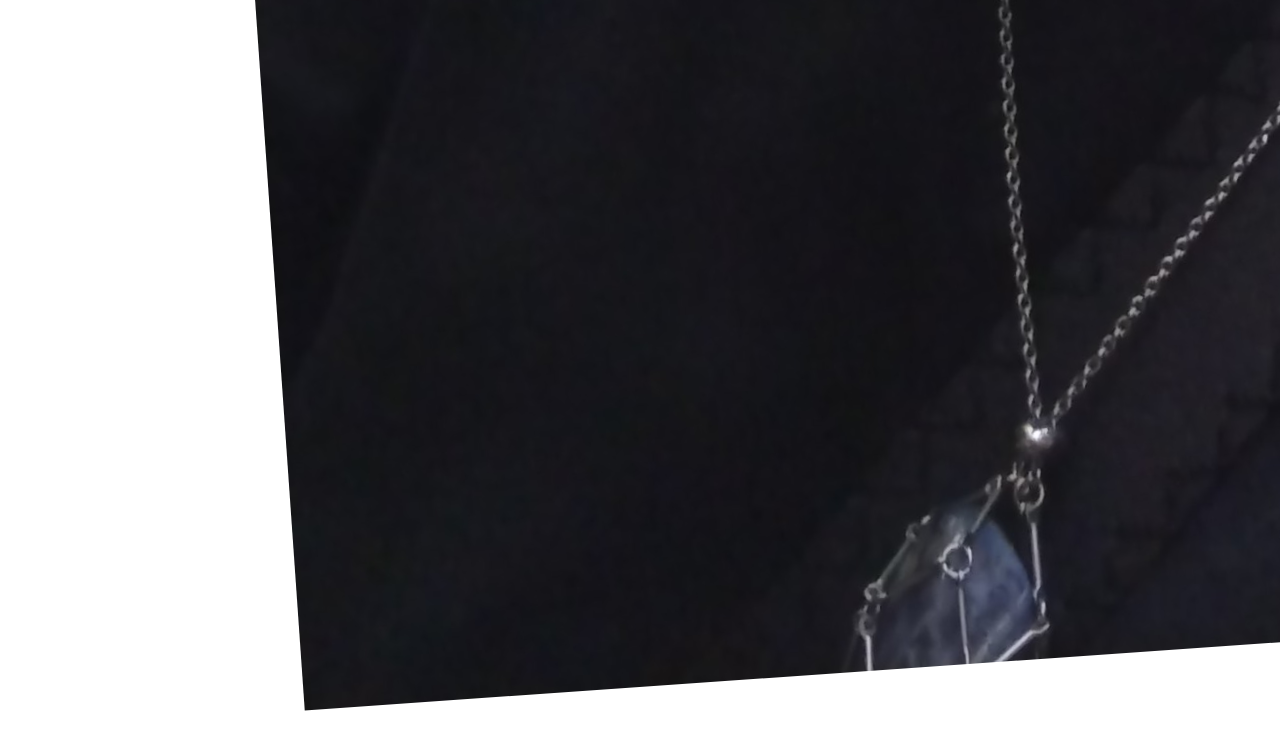
==== commit 634b4379: "Atualizar o index.html Review INSTALAR" ====
--- a/index.html
+++ b/index.html
@@ -407,7 +407,8 @@
     </button>
 
     <br><br>
-
+<!-- INSTALAR APK-->
+<!-- ============================= -->
     <button
         id="installBtn"
         style="
